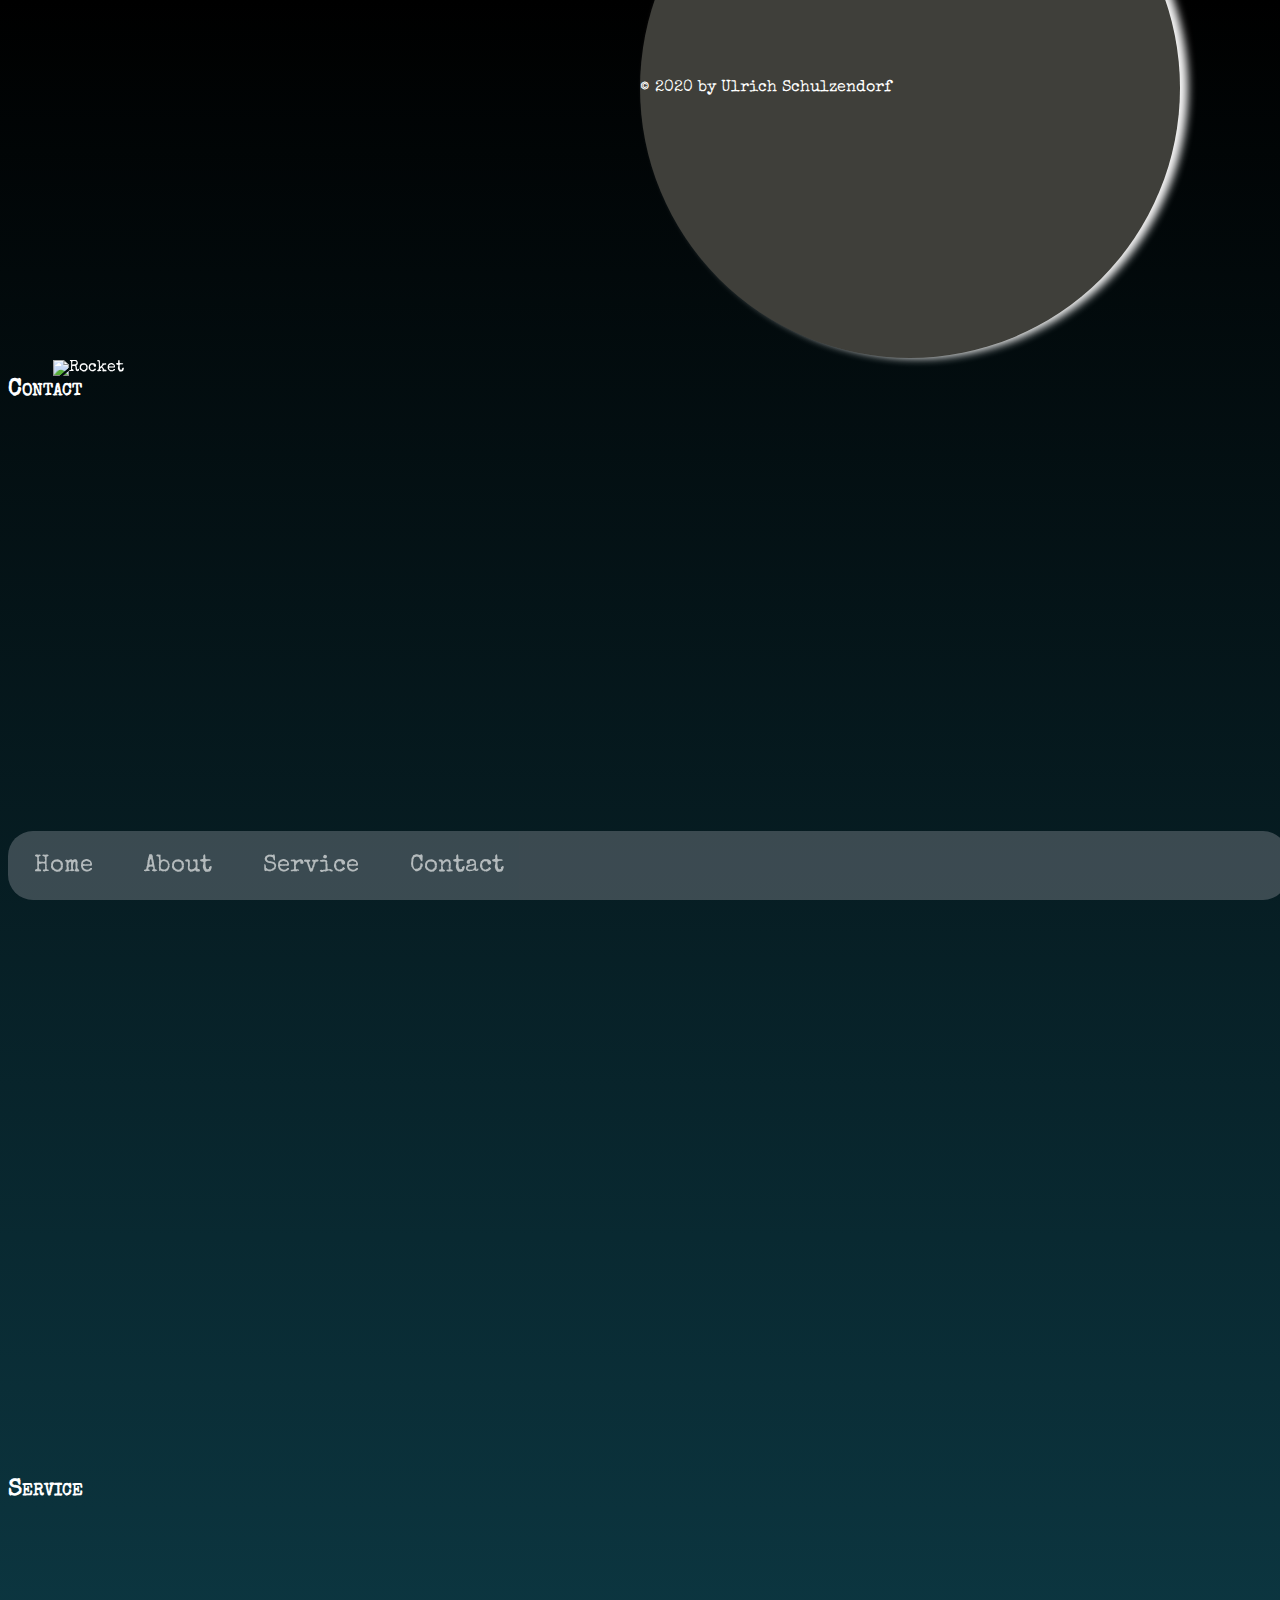
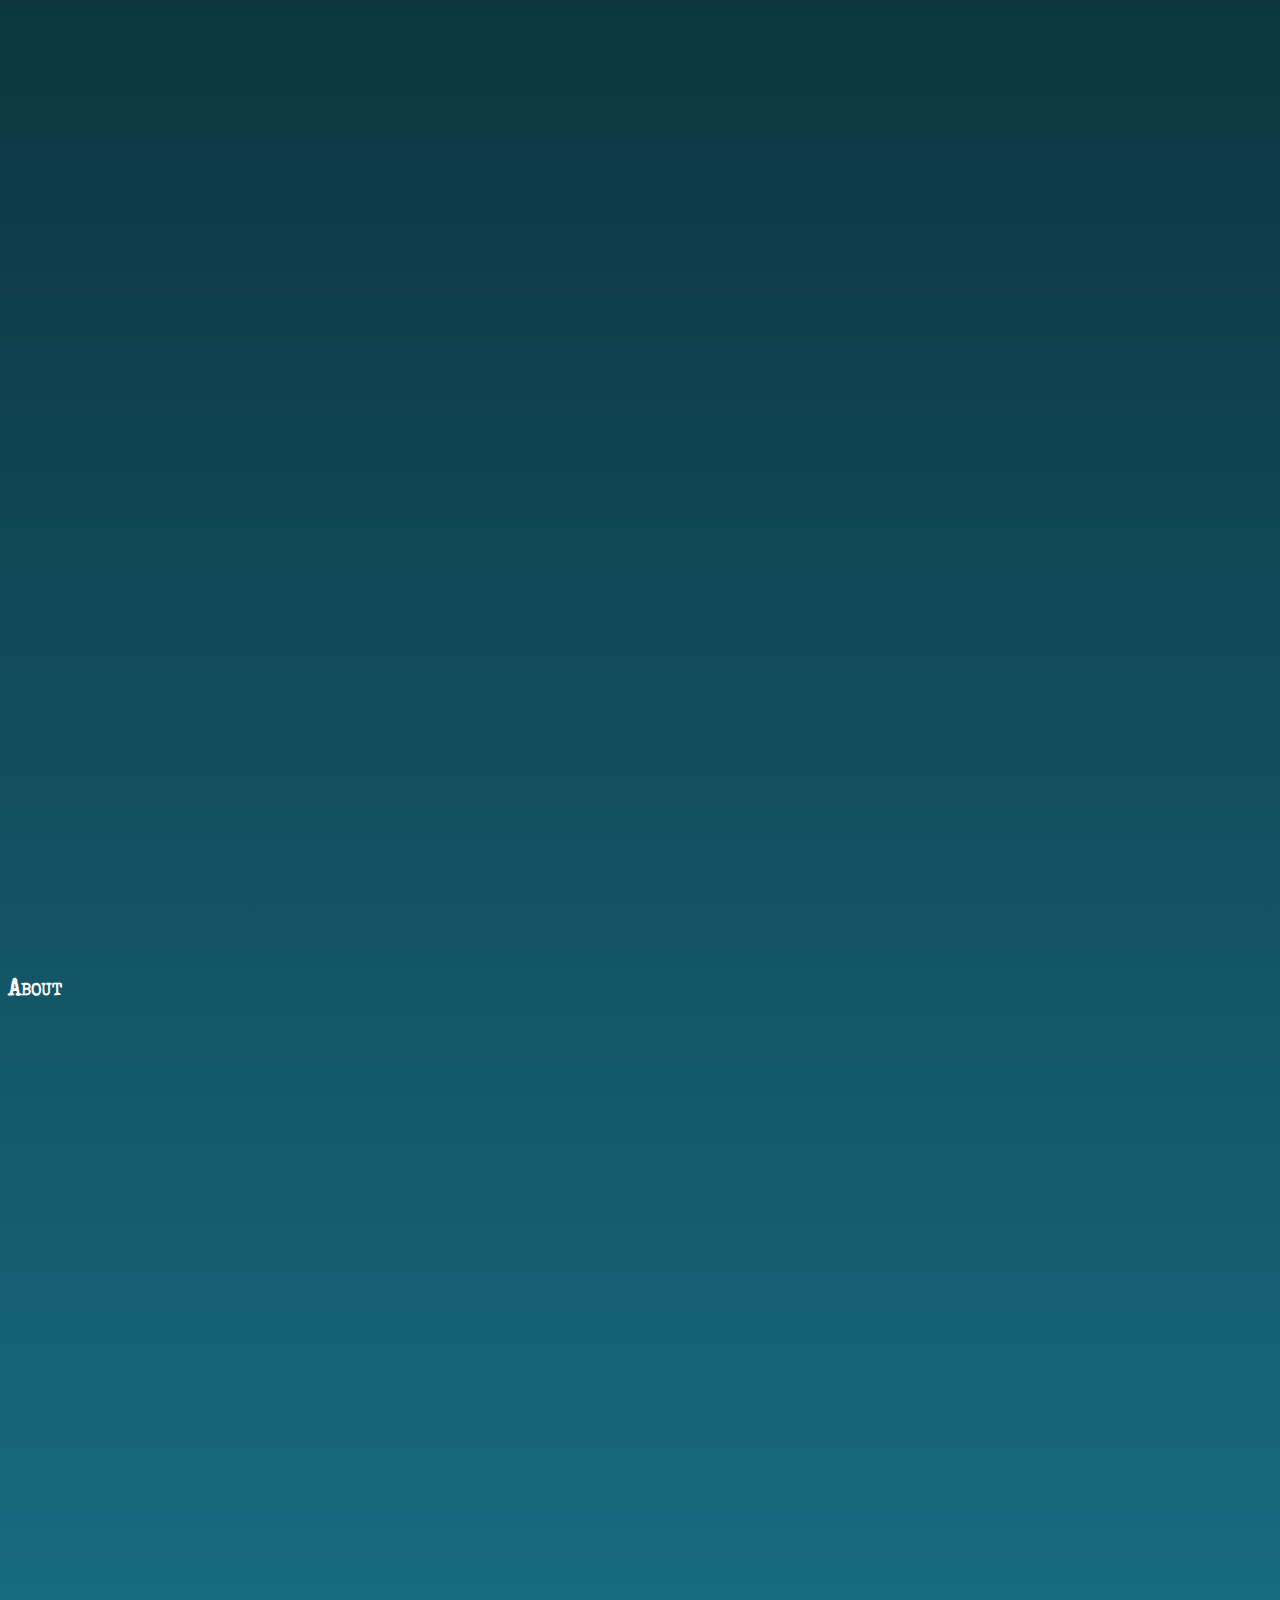
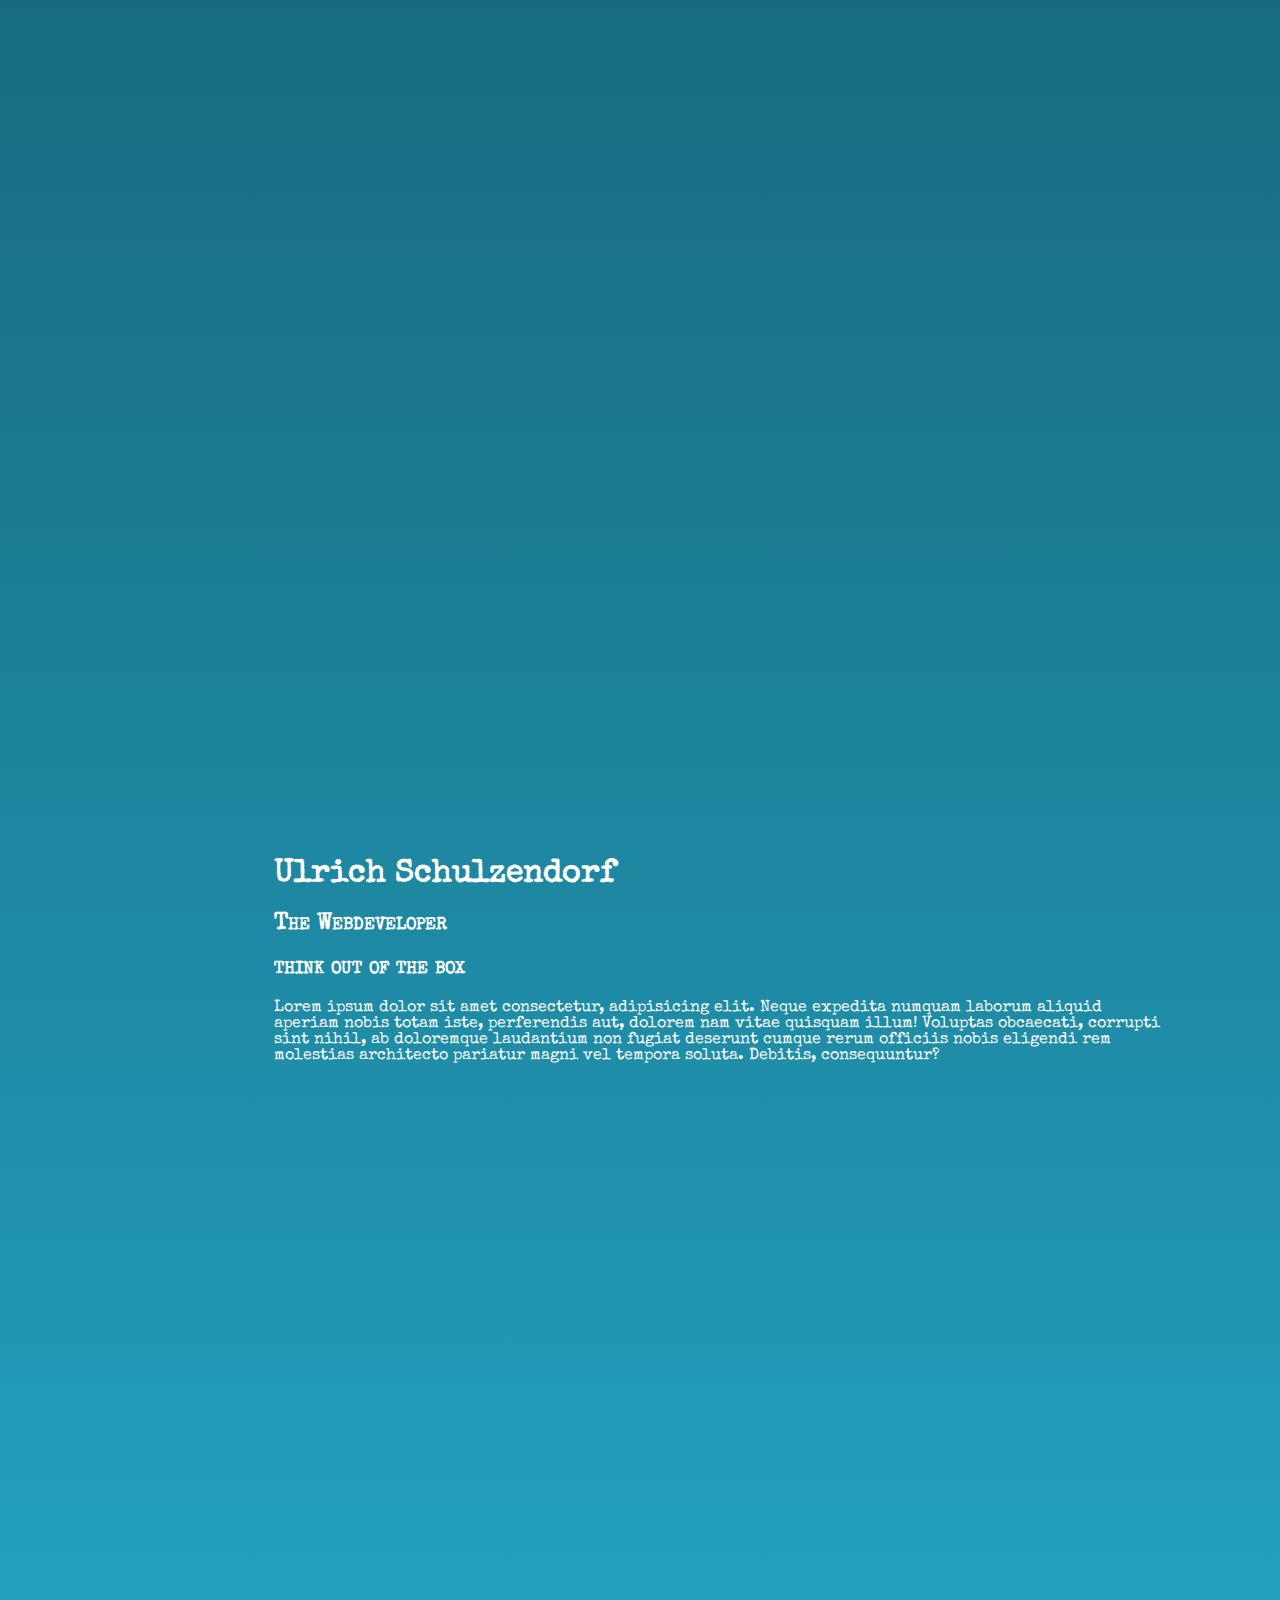
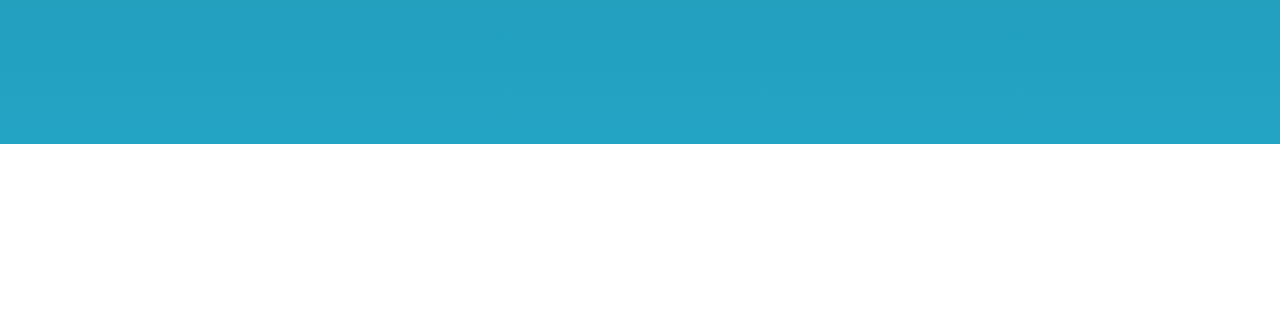
==== index2.html @ 7be7b290 "added content to home" ====
<!DOCTYPE html>
<html lang="en">

<head>
    <meta charset="UTF-8">
    <meta name="viewport" content="width=device-width, initial-scale=1.0">
    <meta name="author" content="Ulrich Schulzendorf">
    <meta name="description" content="A Web Developer's Portfolio">
    <link rel="stylesheet" href="css/style.css">
    <link rel="preconnect" href="https://fonts.gstatic.com">
    <link href="https://fonts.googleapis.com/css2?family=Special+Elite&display=swap" rel="stylesheet">
    <title>Schulzendorf's WebDev Portfolio</title>
</head>

<body>
    <div id=stars>
        <footer>
            <div>&copy; 2020 by Ulrich Schulzendorf</div>
        </footer>
    </div>
    <main>
        <section id="contact" class="contact">
            <h2>Contact</h2>
        </section>

        <section id="service" class="service">
            <h2>Service</h2>
        </section>

        <section id="about" class="about">
            <h2>About</h2>
        </section>

        <section id="home">
            <div class="home">
            <h1> Ulrich Schulzendorf</h1>
            <h2>The Webdeveloper</h2>
            <h2>think out of the box</h2>
            <p>Lorem ipsum dolor sit amet consectetur, adipisicing elit. Neque expedita numquam laborum aliquid
                aperiam nobis totam iste, perferendis aut, dolorem nam vitae quisquam illum! Voluptas obcaecati,
                corrupti sint nihil, ab doloremque laudantium non fugiat deserunt cumque rerum officiis nobis eligendi
                rem molestias architecto pariatur magni vel tempora soluta. Debitis, consequuntur?</p>
</div>
        </section>

        <div id="rocket">
            <img id="rocket-img" src="/ulrichschulzendorf.github.io/img/rocket.svg" alt="Rocket">
        </div>

        <nav>
            <ul class="navbar">
                <li><a href="#home">Home</a></li>
                <li><a href="#about">About</a></li>
                <li><a href="#service">Service</a></li>
                <li><a href="#contact">Contact</a></li>
            </ul>
        </nav>
    </main>

</body>

</html>
---- css/style.css ----
html {
  scroll-behavior: smooth;
}

body {
  background: linear-gradient(0deg, #24a4c4, black);

  font-family: "Special Elite", cursive;
  color: white;
}

/* Rocket */

#rocket {
  height: 60vh;
  bottom: 0;
  position: fixed;
  margin-left: 5vh;
  animation-duration: 3s;
  animation-name: slidein;
  animation-iteration-count: 1;
  /* animation-delay: 2s; */
}

@keyframes slidein {
  from {
    bottom: -100vh;
  }

  to {
    bottom: 0;
  }
}

#rocket-img {
  height: 50%;
  width: 50%;
  margin-left: auto;
  animation-name: turbo;
  animation-iteration-count: infinite;
  animation-duration: 2s;
  animation-direction: alternate;
}

@keyframes turbo {
  from {
    padding-left: 0vw;
  }

  to {
    margin-top: 1vh;
    padding-left: 1.5vw;
  }
}
/* Navigation */

nav {
  position: fixed;
  bottom: 0;
  width: 100%;
}

.navbar {
  list-style-type: none;
  margin: 0;
  padding: 0;
  overflow: hidden;
  background-color: #525e65;
  opacity: 0.7;

  font-size: 1.5rem;
  border-radius: 25px;
}

.navbar > li {
  float: left;
}

li a {
  display: flex;
  color: white;
  text-align: center;
  padding: 1.4rem 1.6rem;
  text-decoration: none;
}

li a:hover {
  color: #9bffd0;
  animation-duration: 1s;
  animation-name: navblink;
  animation-iteration-count: infinite;
}

@keyframes navblink {
  from {
  }

  50% {
    padding-top: 0%;
  }

  to {
  }
}

/* home */

.home {
  height: 100vh;
  margin-right: 0;
  margin-left: auto;
  width: 70vw;
  padding-top: 42vh;
  padding-right: 8vw;
  padding-left: 20vw;
}

h2 {
  font-variant: small-caps;
}

/* about */

.about {
  height: 120vh;
}

/* service */

.service {
  height: 120vh;
}

/* contact  */

.contact {
  height: 120vh;
  background-image: url(/ulrichschulzendorf.github.io/img/stars.png);
}

/* footer */

footer {
  height: 60vh;
  width: 60vh;
  margin-left: 50%;
  margin-top: -15%;
  overflow: hidden;
  background-color: rgb(63, 63, 58);
  text-align: center;
  color: white;
  border-radius: 50%;
  display: flex;
  align-items: center;
  text-decoration: none;
  box-shadow: 0.5rem 0rem 0.5rem whitesmoke;
}

#stars {
  background-image: url(/ulrichschulzendorf.github.io/img/stars.png);
}
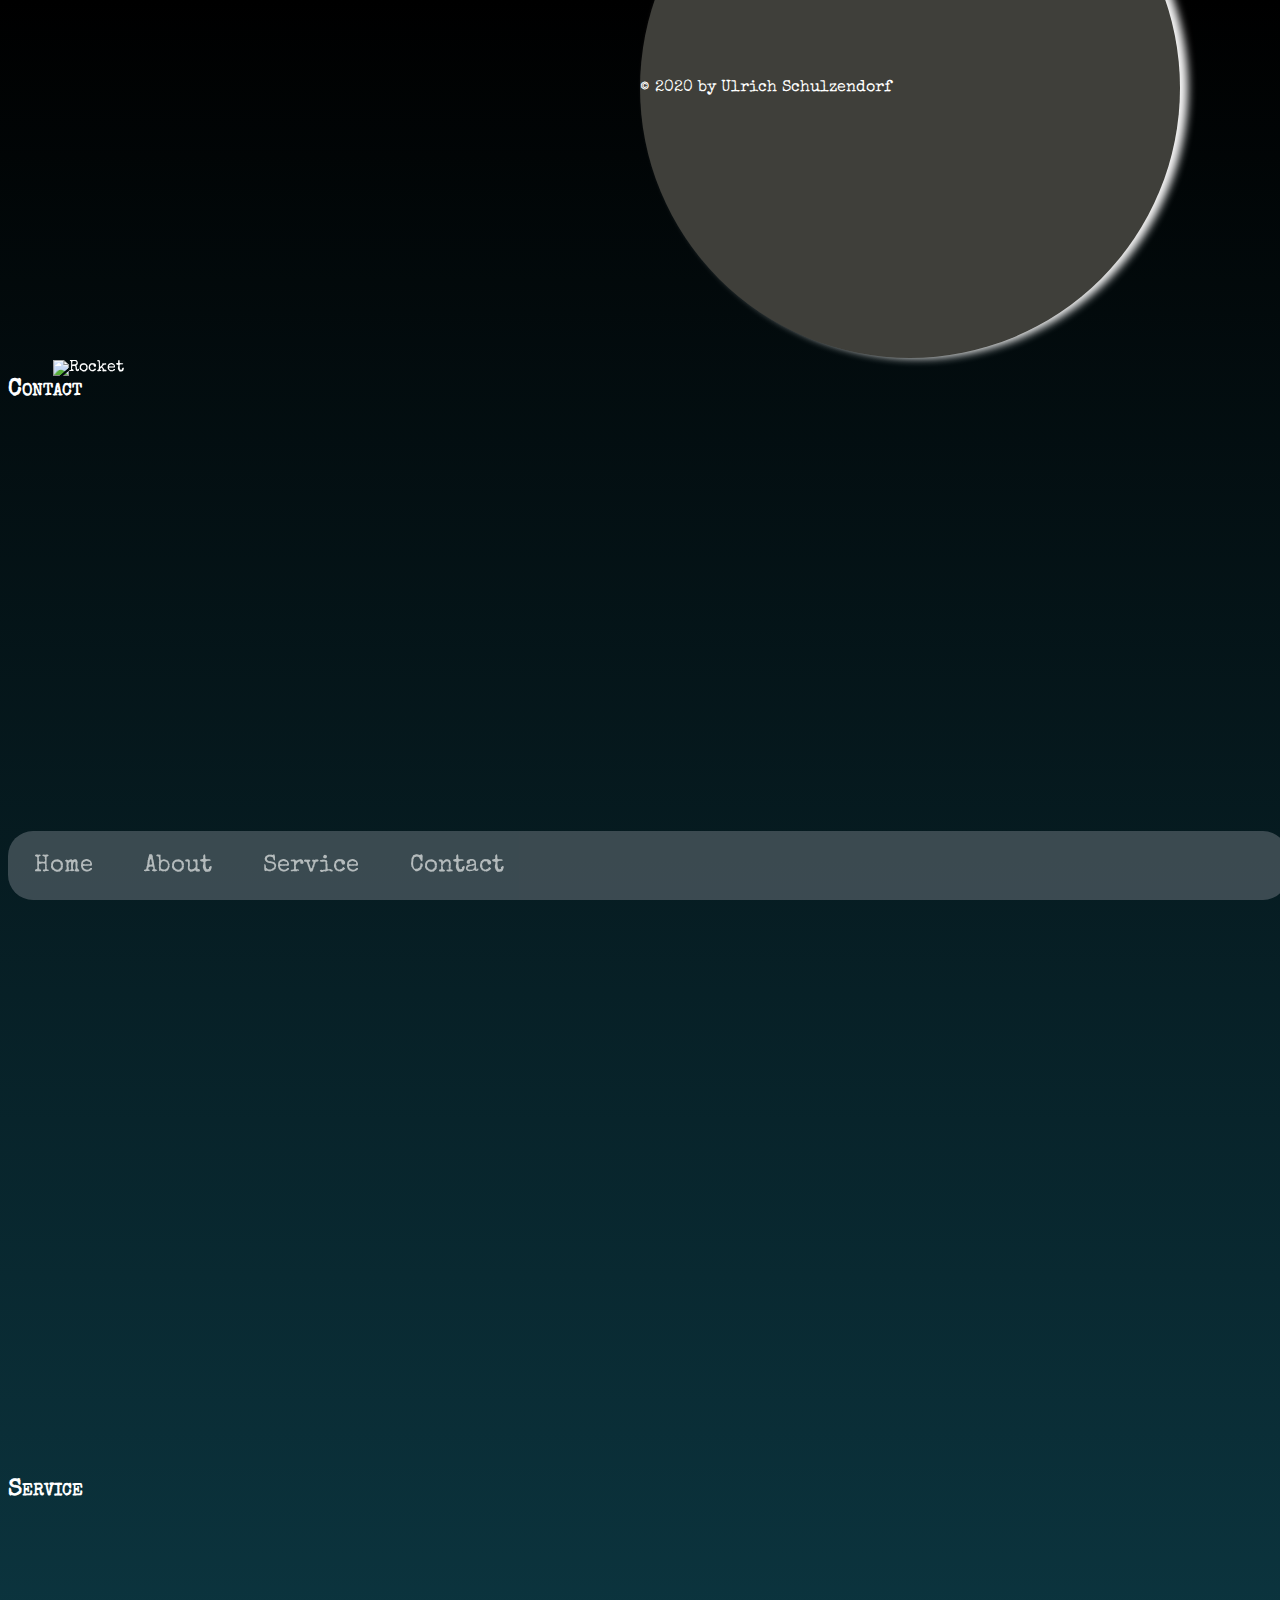
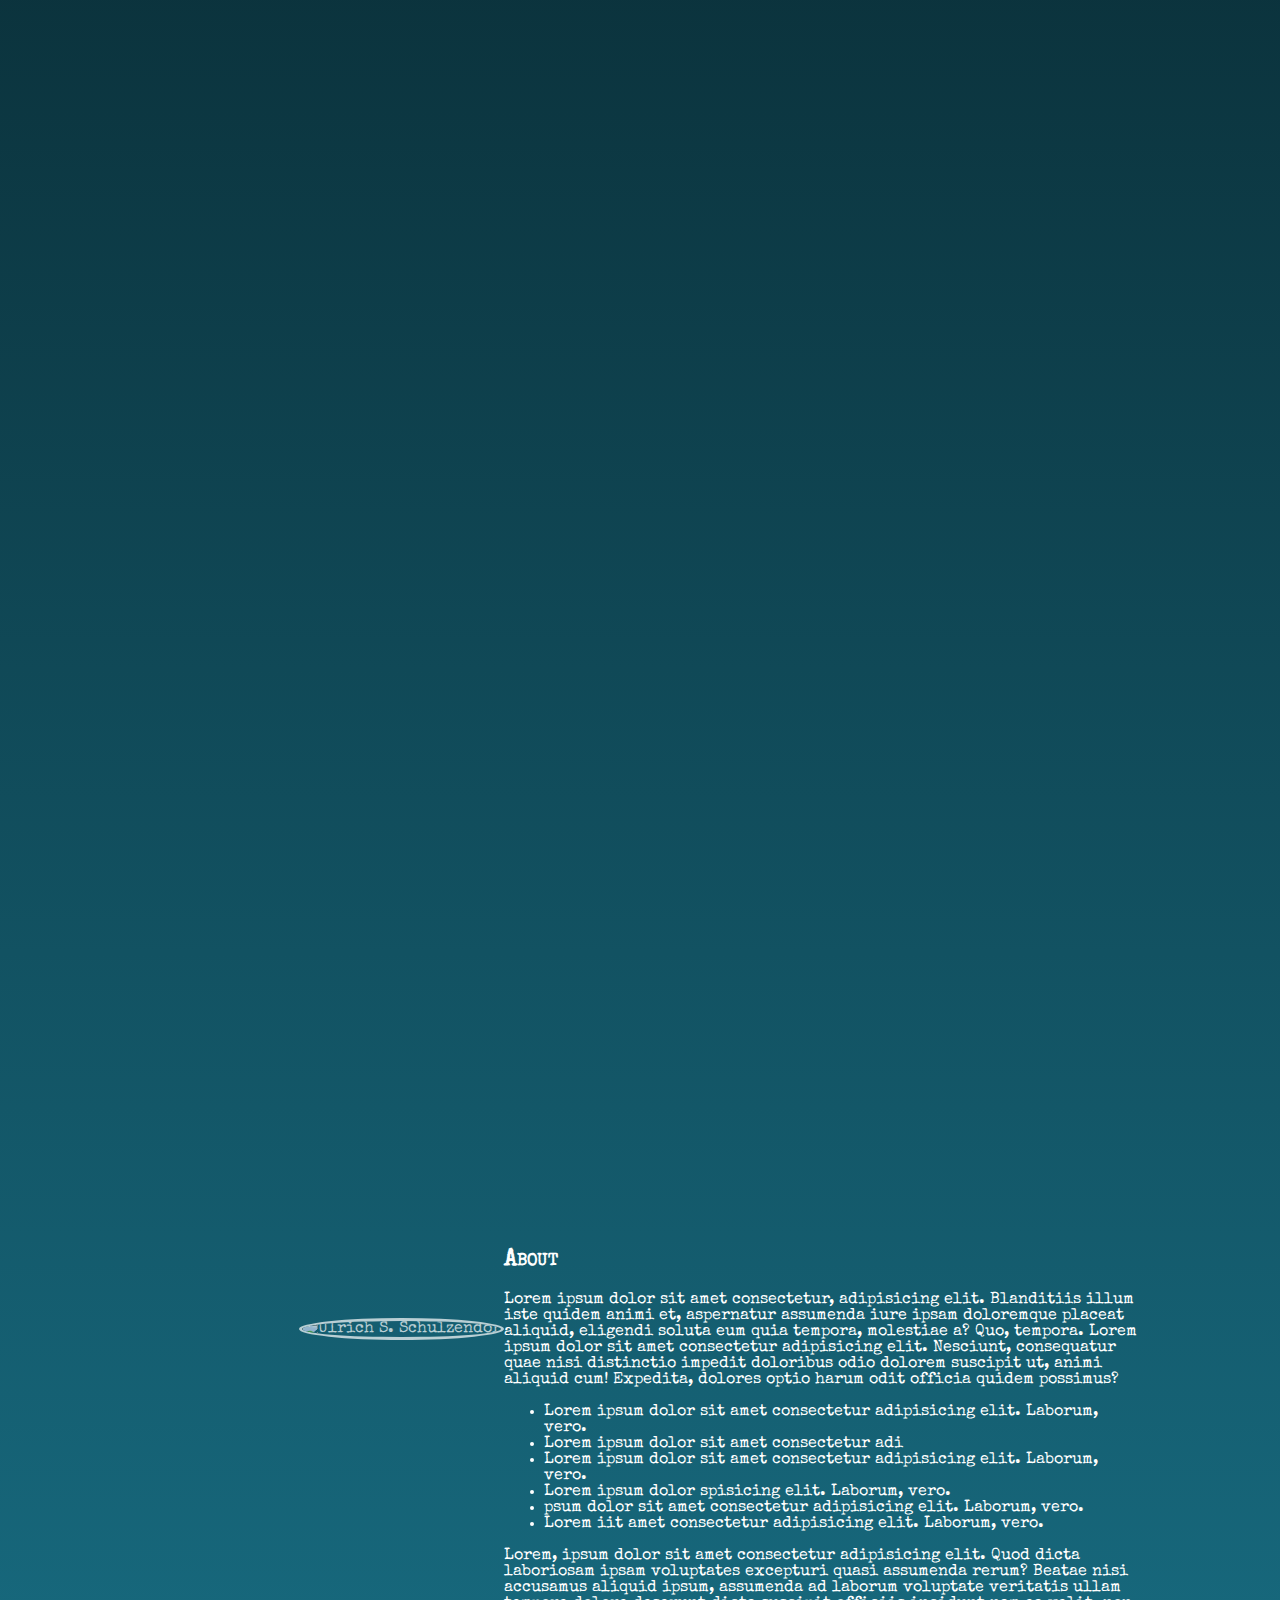
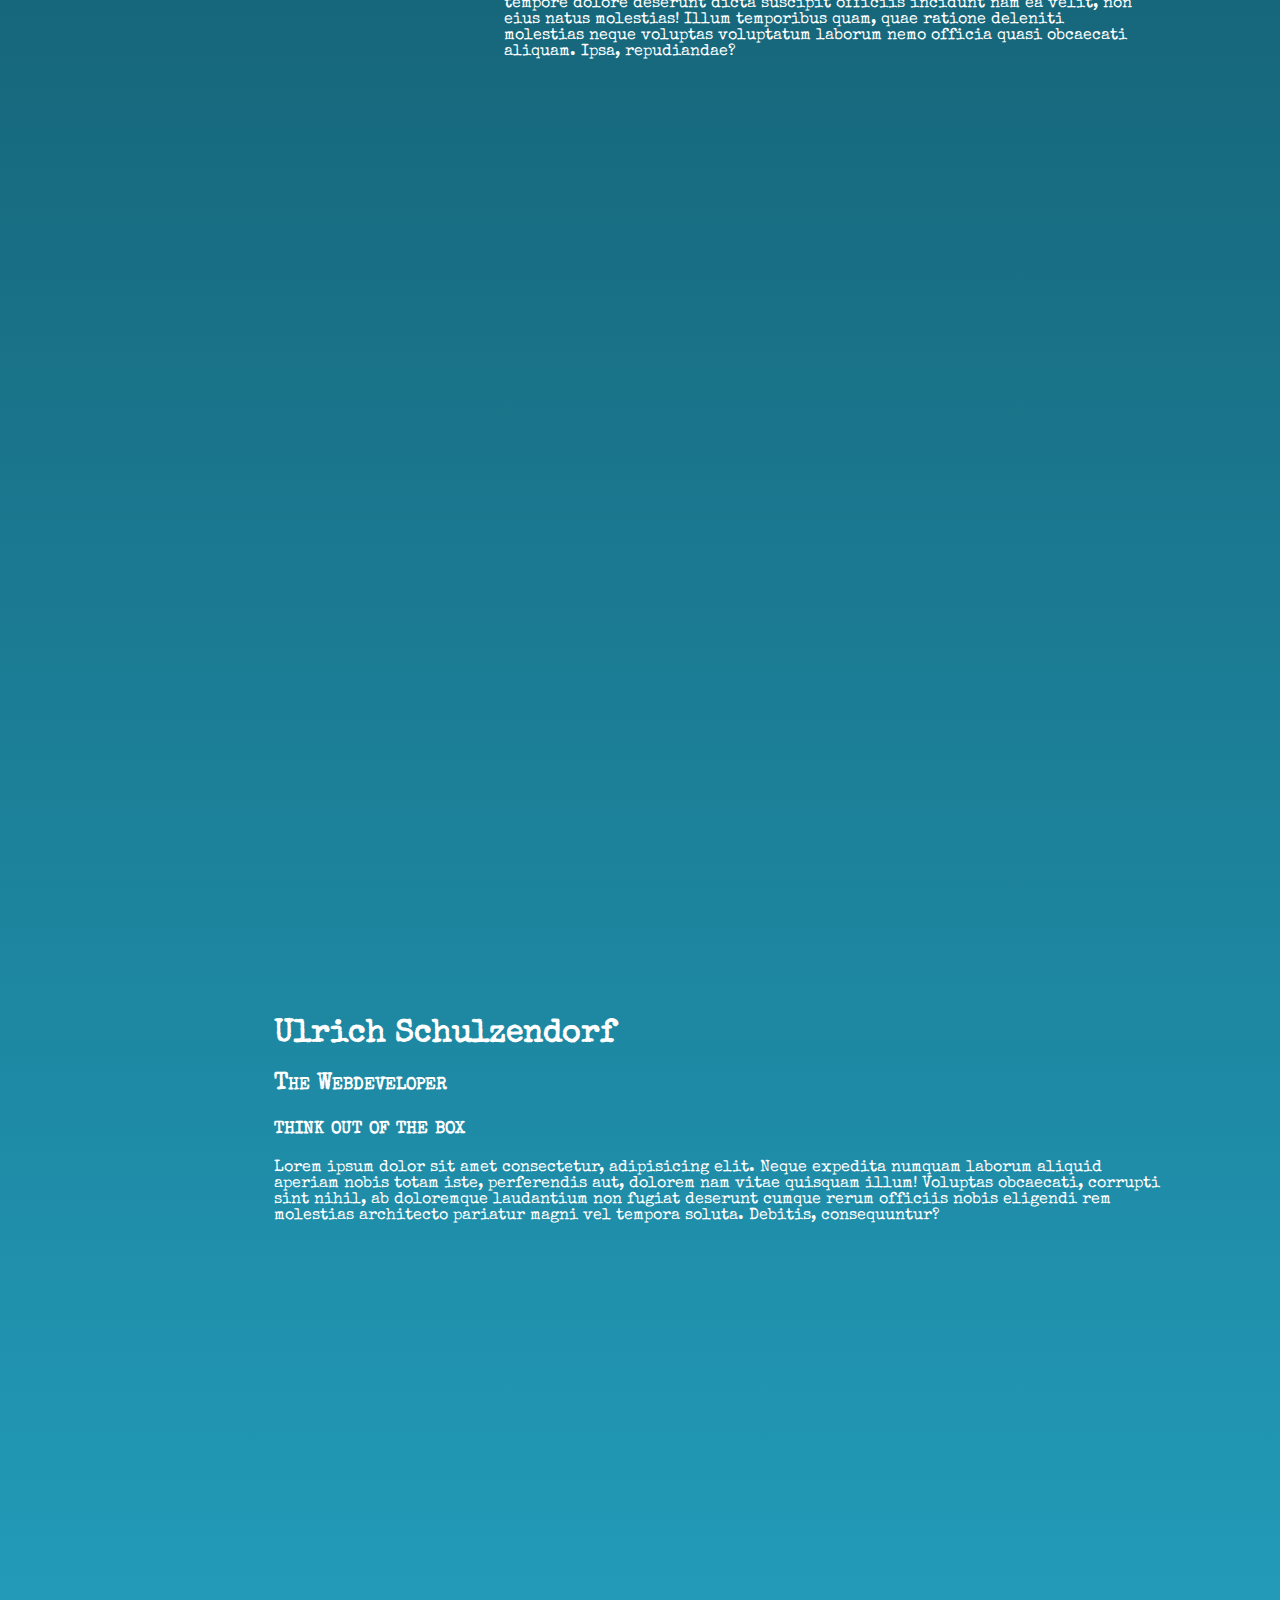
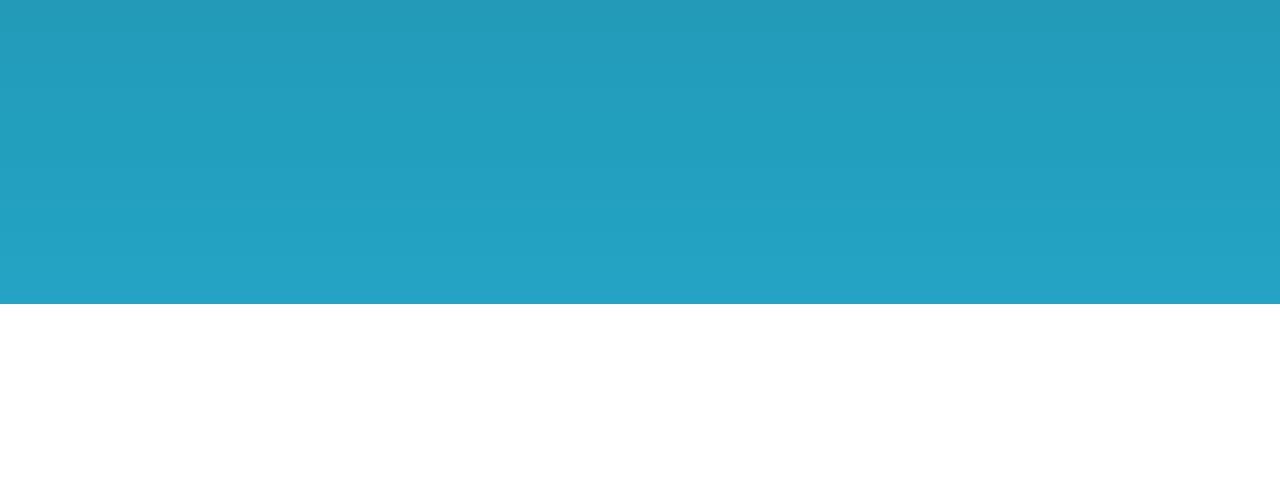
==== commit 61135b8c: "content to about" ====
--- a/index2.html
+++ b/index2.html
@@ -27,8 +27,34 @@
             <h2>Service</h2>
         </section>
 
-        <section id="about" class="about">
-            <h2>About</h2>
+        <section id="about">
+         
+         <div class="about">
+<div >
+<img src="/ulrichschulzendorf.github.io/img/eugi.png" alt="Ulrich S. Schulzendor" class="about-img">
+</div>
+
+<div class=about-content>
+<h2>About</h2>
+<p>Lorem ipsum dolor sit amet consectetur, adipisicing elit. Blanditiis illum iste quidem animi et, aspernatur assumenda iure ipsam doloremque placeat aliquid, eligendi soluta eum quia tempora, molestiae a? Quo, tempora. Lorem ipsum dolor sit amet consectetur adipisicing elit. Nesciunt, consequatur quae nisi distinctio impedit doloribus odio dolorem suscipit ut, animi aliquid cum! Expedita, dolores optio harum odit officia quidem possimus?</p>
+
+<ul>
+<li>Lorem ipsum dolor sit amet consectetur adipisicing elit. Laborum, vero.</li>
+<li>Lorem ipsum dolor sit amet consectetur adi</li>
+<li>Lorem ipsum dolor sit amet consectetur adipisicing elit. Laborum, vero.</li>
+<li>Lorem ipsum dolor spisicing elit. Laborum, vero.</li>
+<li>psum dolor sit amet consectetur adipisicing elit. Laborum, vero.</li>
+<li>Lorem iit amet consectetur adipisicing elit. Laborum, vero.</li>
+</ul>
+<p>Lorem, ipsum dolor sit amet consectetur adipisicing elit. Quod dicta laboriosam ipsam voluptates excepturi quasi assumenda rerum? Beatae nisi accusamus aliquid ipsum, assumenda ad laborum voluptate veritatis ullam tempore dolore deserunt dicta suscipit officiis incidunt nam ea velit, non eius natus molestias! Illum temporibus quam, quae ratione deleniti molestias neque voluptas voluptatum laborum nemo officia quasi obcaecati aliquam. Ipsa, repudiandae?</p>
+
+</div>
+
+         </div>
+           
+         
+
+
         </section>
 
         <section id="home">
--- a/css/style.css
+++ b/css/style.css
@@ -123,6 +123,32 @@
 
 .about {
   height: 120vh;
+  margin-right: 0;
+  margin-left: auto;
+  width: 70vw;
+  padding-top: 20vh;
+  padding-right: 8vw;
+  padding-left: 20vw;
+  display: flex;
+}
+
+.about-img {
+  width: 60%;
+  height: auto;
+  border-radius: 50%;
+  margin-top: 20vh;
+  margin-left: 2vw;
+  opacity: 0.7;
+  border: 3px solid white;
+}
+
+.about-img:hover {
+  opacity: 1;
+}
+
+.about-content {
+  width: 50vw;
+  padding-top: 10vh;
 }
 
 /* service */
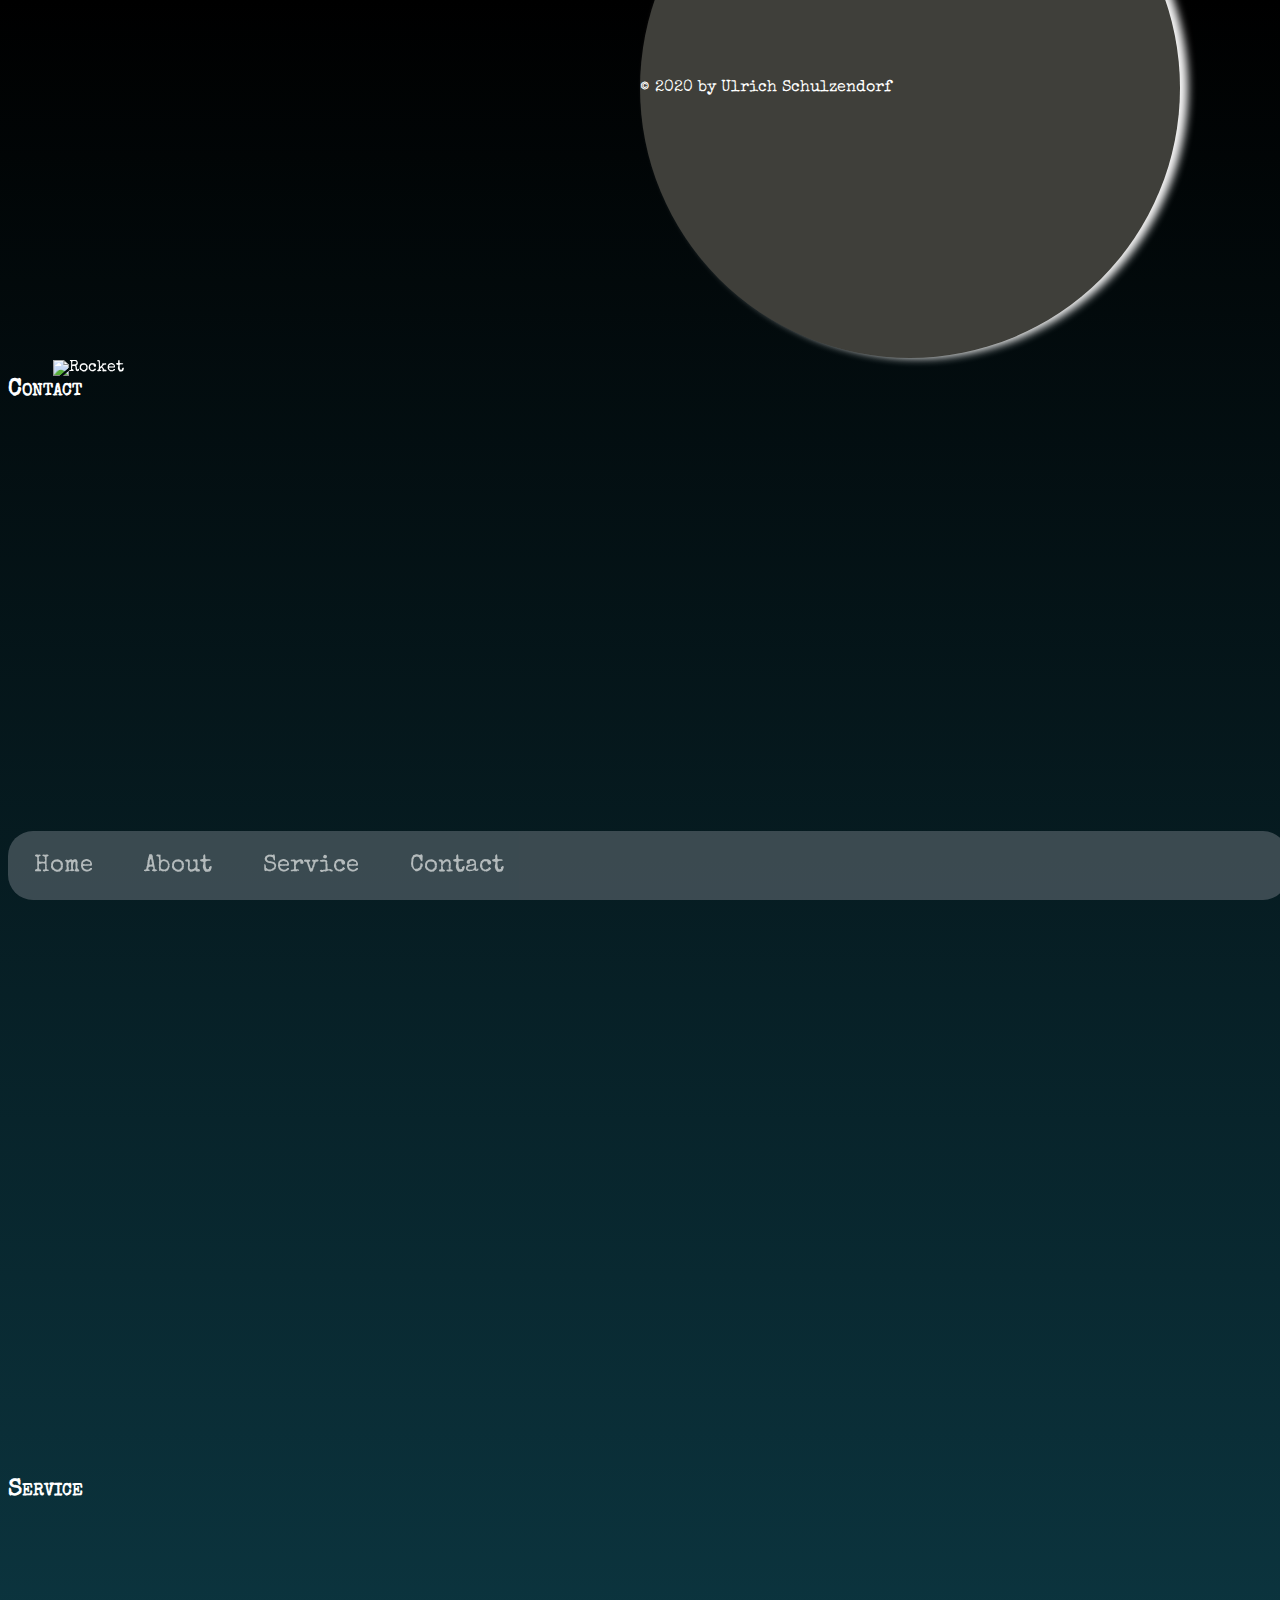
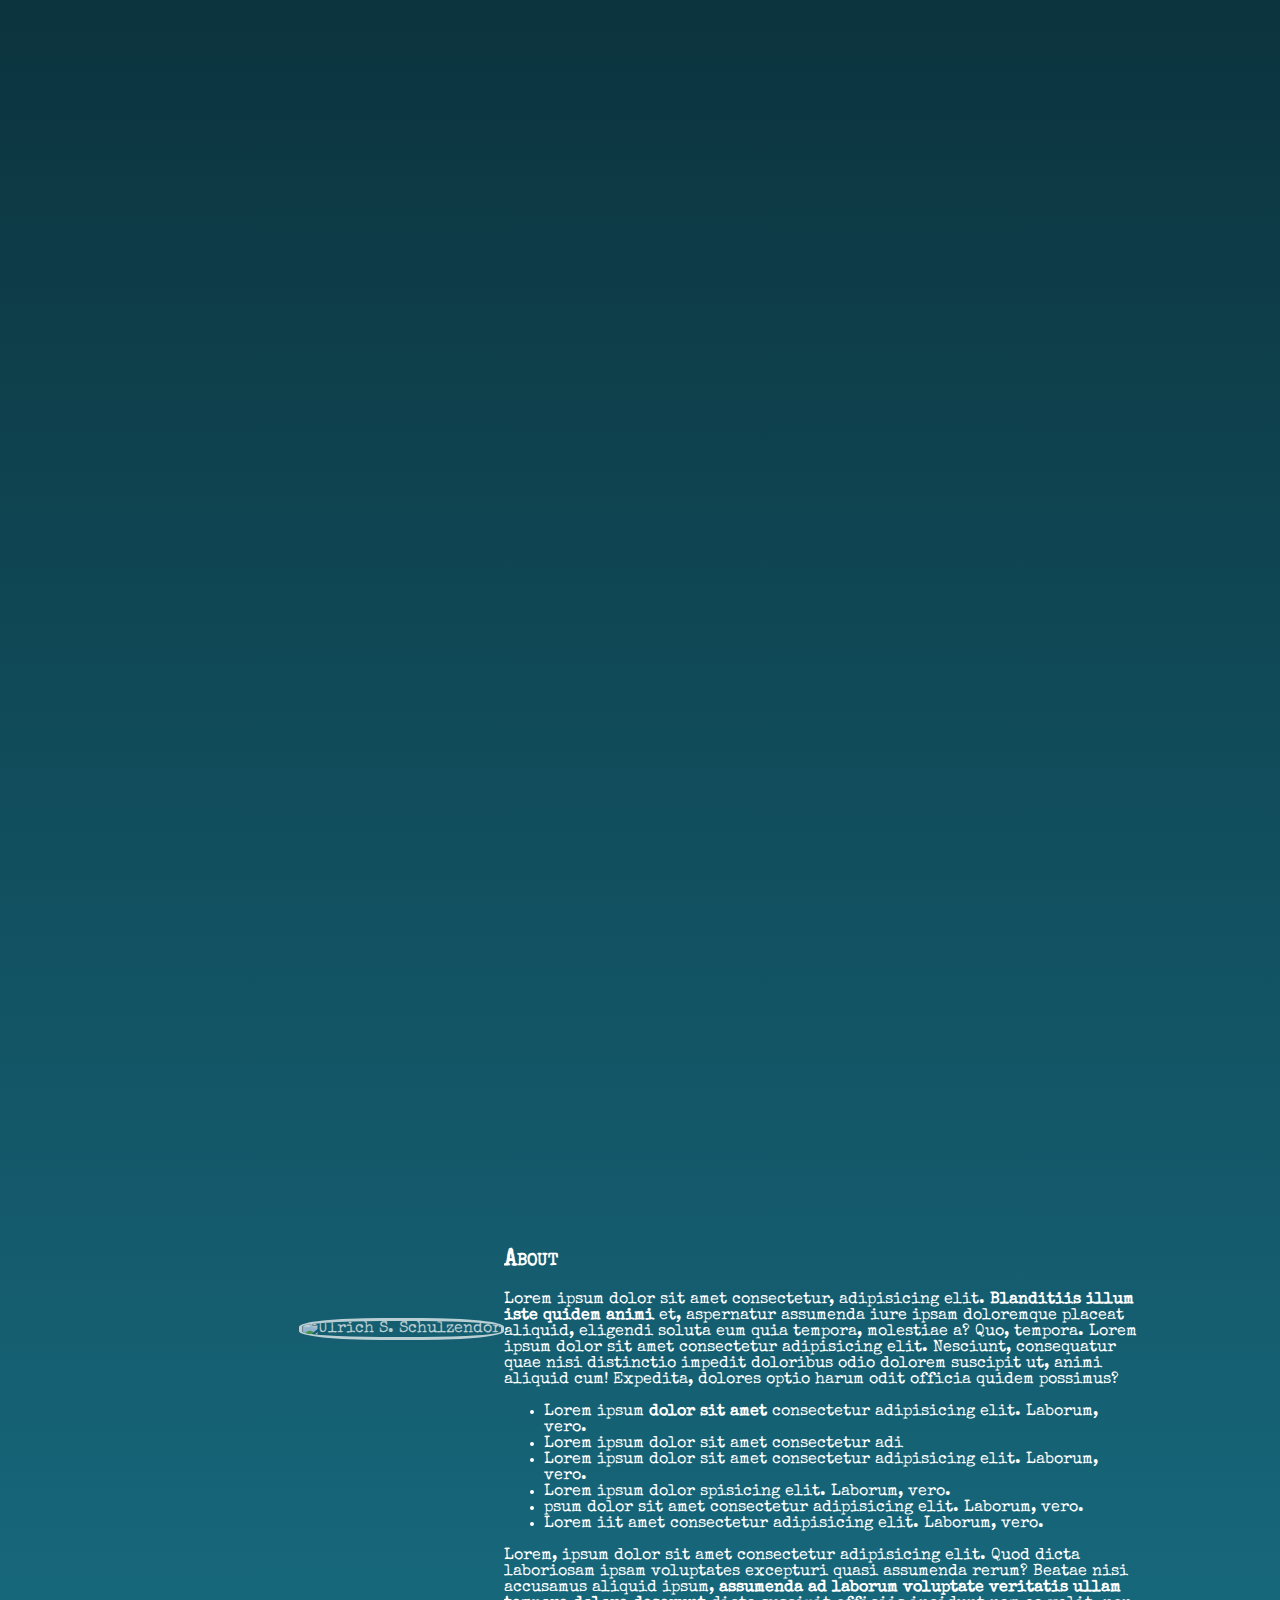
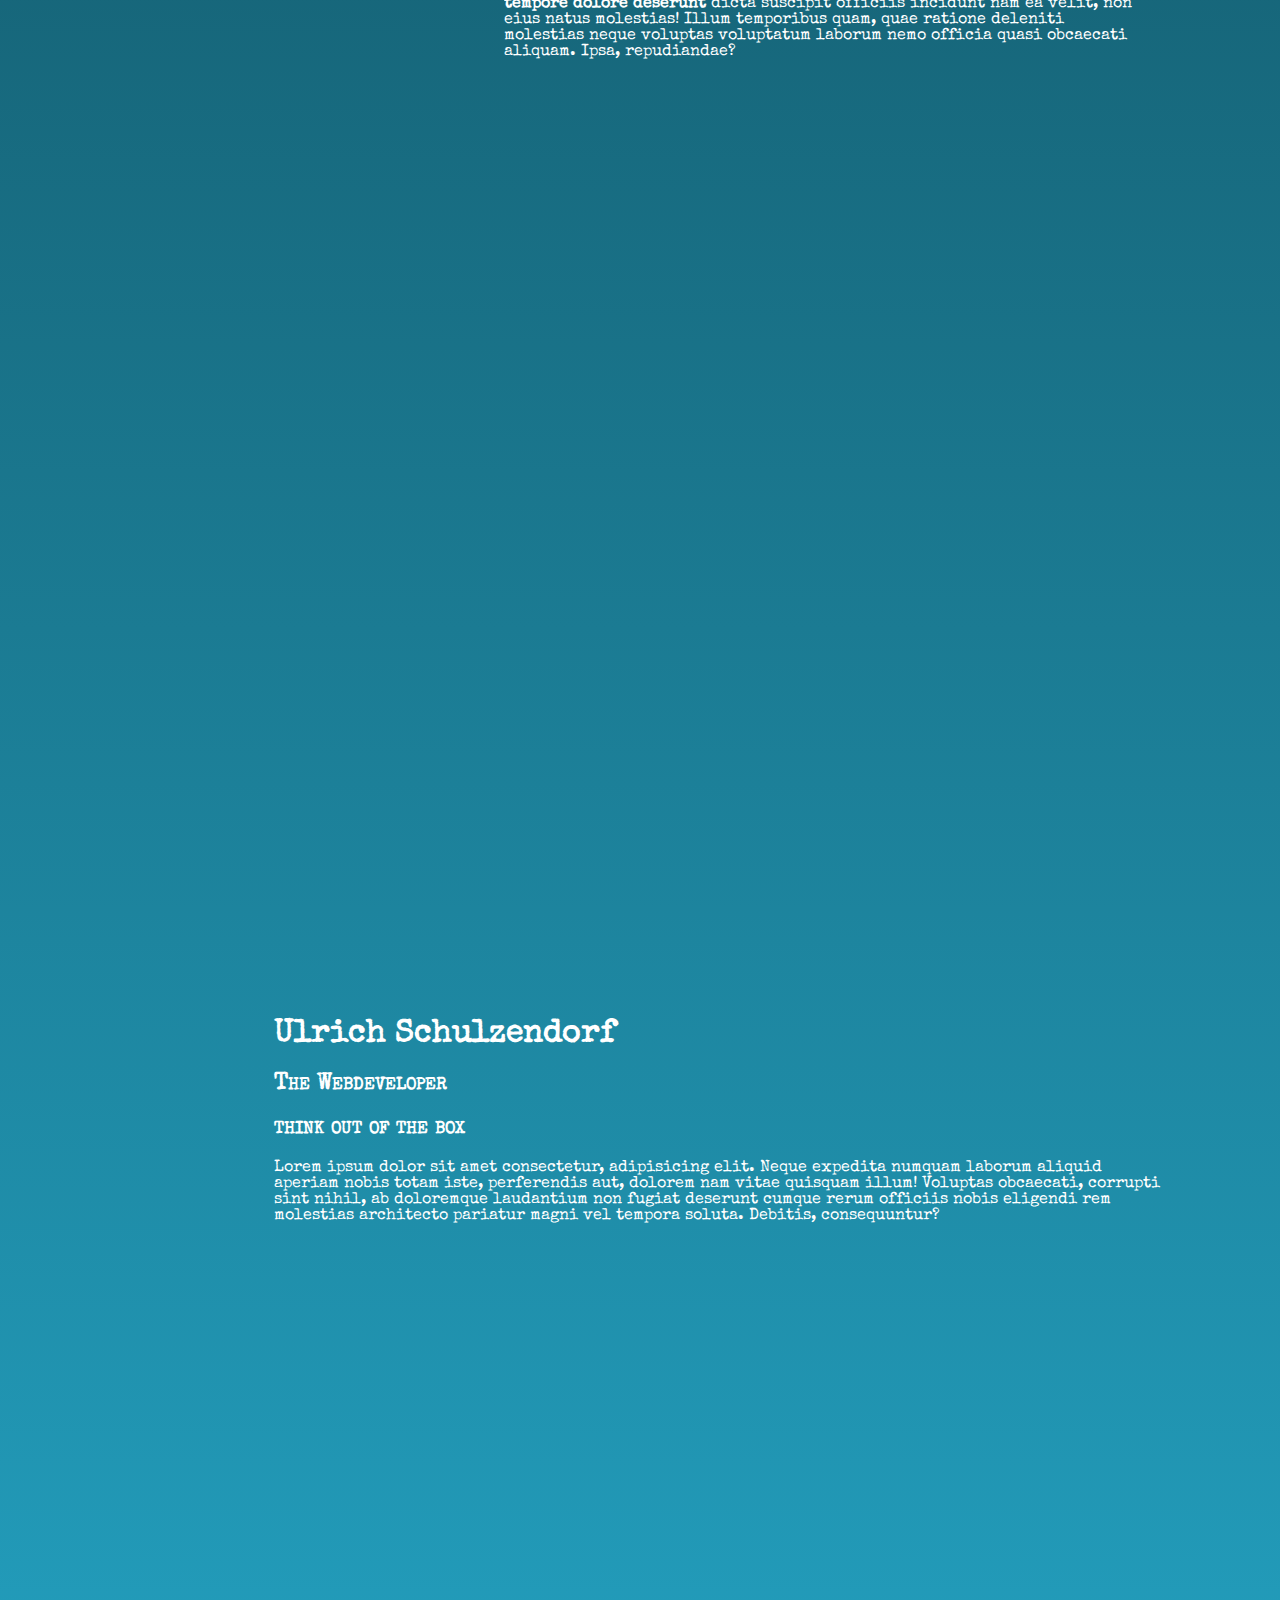
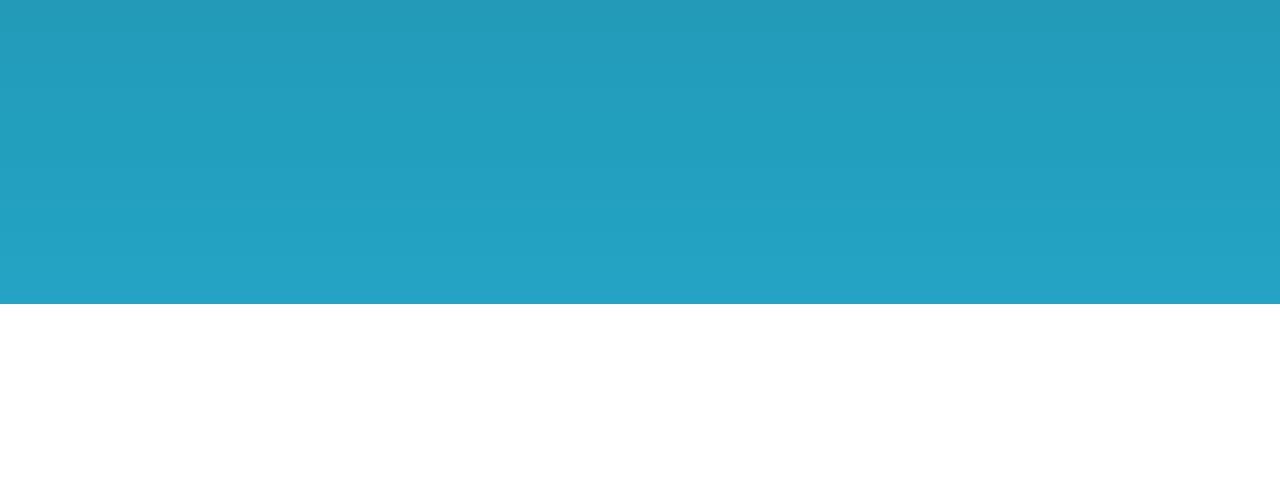
==== commit 5c9dd902: "added some strongs to about and changed the shape of the pic" ====
--- a/index2.html
+++ b/index2.html
@@ -36,17 +36,17 @@
 
 <div class=about-content>
 <h2>About</h2>
-<p>Lorem ipsum dolor sit amet consectetur, adipisicing elit. Blanditiis illum iste quidem animi et, aspernatur assumenda iure ipsam doloremque placeat aliquid, eligendi soluta eum quia tempora, molestiae a? Quo, tempora. Lorem ipsum dolor sit amet consectetur adipisicing elit. Nesciunt, consequatur quae nisi distinctio impedit doloribus odio dolorem suscipit ut, animi aliquid cum! Expedita, dolores optio harum odit officia quidem possimus?</p>
+<p>Lorem ipsum dolor sit amet consectetur, adipisicing elit. <strong>Blanditiis illum iste quidem animi</strong> et, aspernatur assumenda iure ipsam doloremque placeat aliquid, eligendi soluta eum quia tempora, molestiae a? Quo, tempora. Lorem ipsum dolor sit amet consectetur adipisicing elit. Nesciunt, consequatur quae nisi distinctio impedit doloribus odio dolorem suscipit ut, animi aliquid cum! Expedita, dolores optio harum odit officia quidem possimus?</p>
 
 <ul>
-<li>Lorem ipsum dolor sit amet consectetur adipisicing elit. Laborum, vero.</li>
+<li>Lorem ipsum <strong>dolor sit amet </strong>consectetur adipisicing elit. Laborum, vero.</li>
 <li>Lorem ipsum dolor sit amet consectetur adi</li>
 <li>Lorem ipsum dolor sit amet consectetur adipisicing elit. Laborum, vero.</li>
 <li>Lorem ipsum dolor spisicing elit. Laborum, vero.</li>
 <li>psum dolor sit amet consectetur adipisicing elit. Laborum, vero.</li>
 <li>Lorem iit amet consectetur adipisicing elit. Laborum, vero.</li>
 </ul>
-<p>Lorem, ipsum dolor sit amet consectetur adipisicing elit. Quod dicta laboriosam ipsam voluptates excepturi quasi assumenda rerum? Beatae nisi accusamus aliquid ipsum, assumenda ad laborum voluptate veritatis ullam tempore dolore deserunt dicta suscipit officiis incidunt nam ea velit, non eius natus molestias! Illum temporibus quam, quae ratione deleniti molestias neque voluptas voluptatum laborum nemo officia quasi obcaecati aliquam. Ipsa, repudiandae?</p>
+<p>Lorem, ipsum dolor sit amet consectetur adipisicing elit. Quod dicta laboriosam ipsam voluptates excepturi quasi assumenda rerum? Beatae nisi accusamus aliquid ipsum, <strong> assumenda ad laborum voluptate veritatis ullam tempore dolore deserunt</strong> dicta suscipit officiis incidunt nam ea velit, non eius natus molestias! Illum temporibus quam, quae ratione deleniti molestias neque voluptas voluptatum laborum nemo officia quasi obcaecati aliquam. Ipsa, repudiandae?</p>
 
 </div>
 
--- a/css/style.css
+++ b/css/style.css
@@ -135,7 +135,7 @@
 .about-img {
   width: 60%;
   height: auto;
-  border-radius: 50%;
+  border-radius: 40%;
   margin-top: 20vh;
   margin-left: 2vw;
   opacity: 0.7;
@@ -149,6 +149,7 @@
 .about-content {
   width: 50vw;
   padding-top: 10vh;
+  overflow: auto;
 }
 
 /* service */
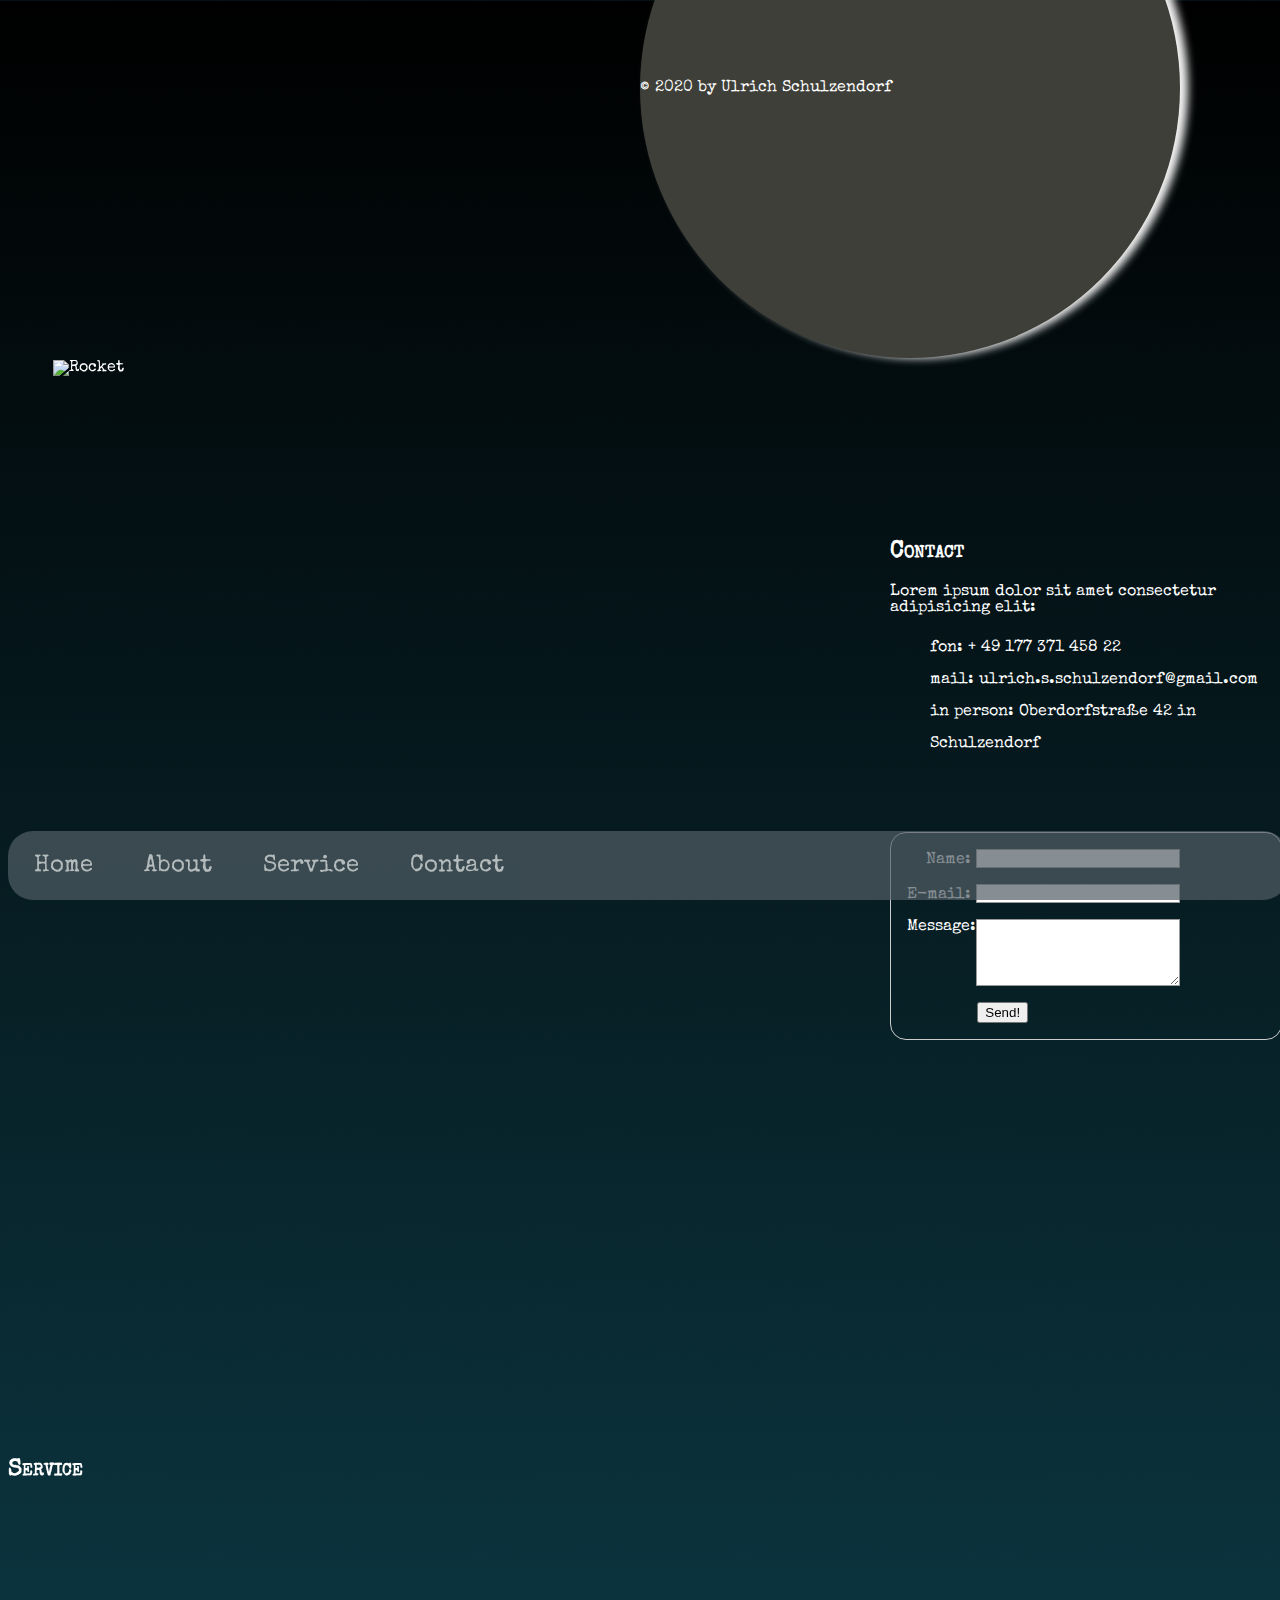
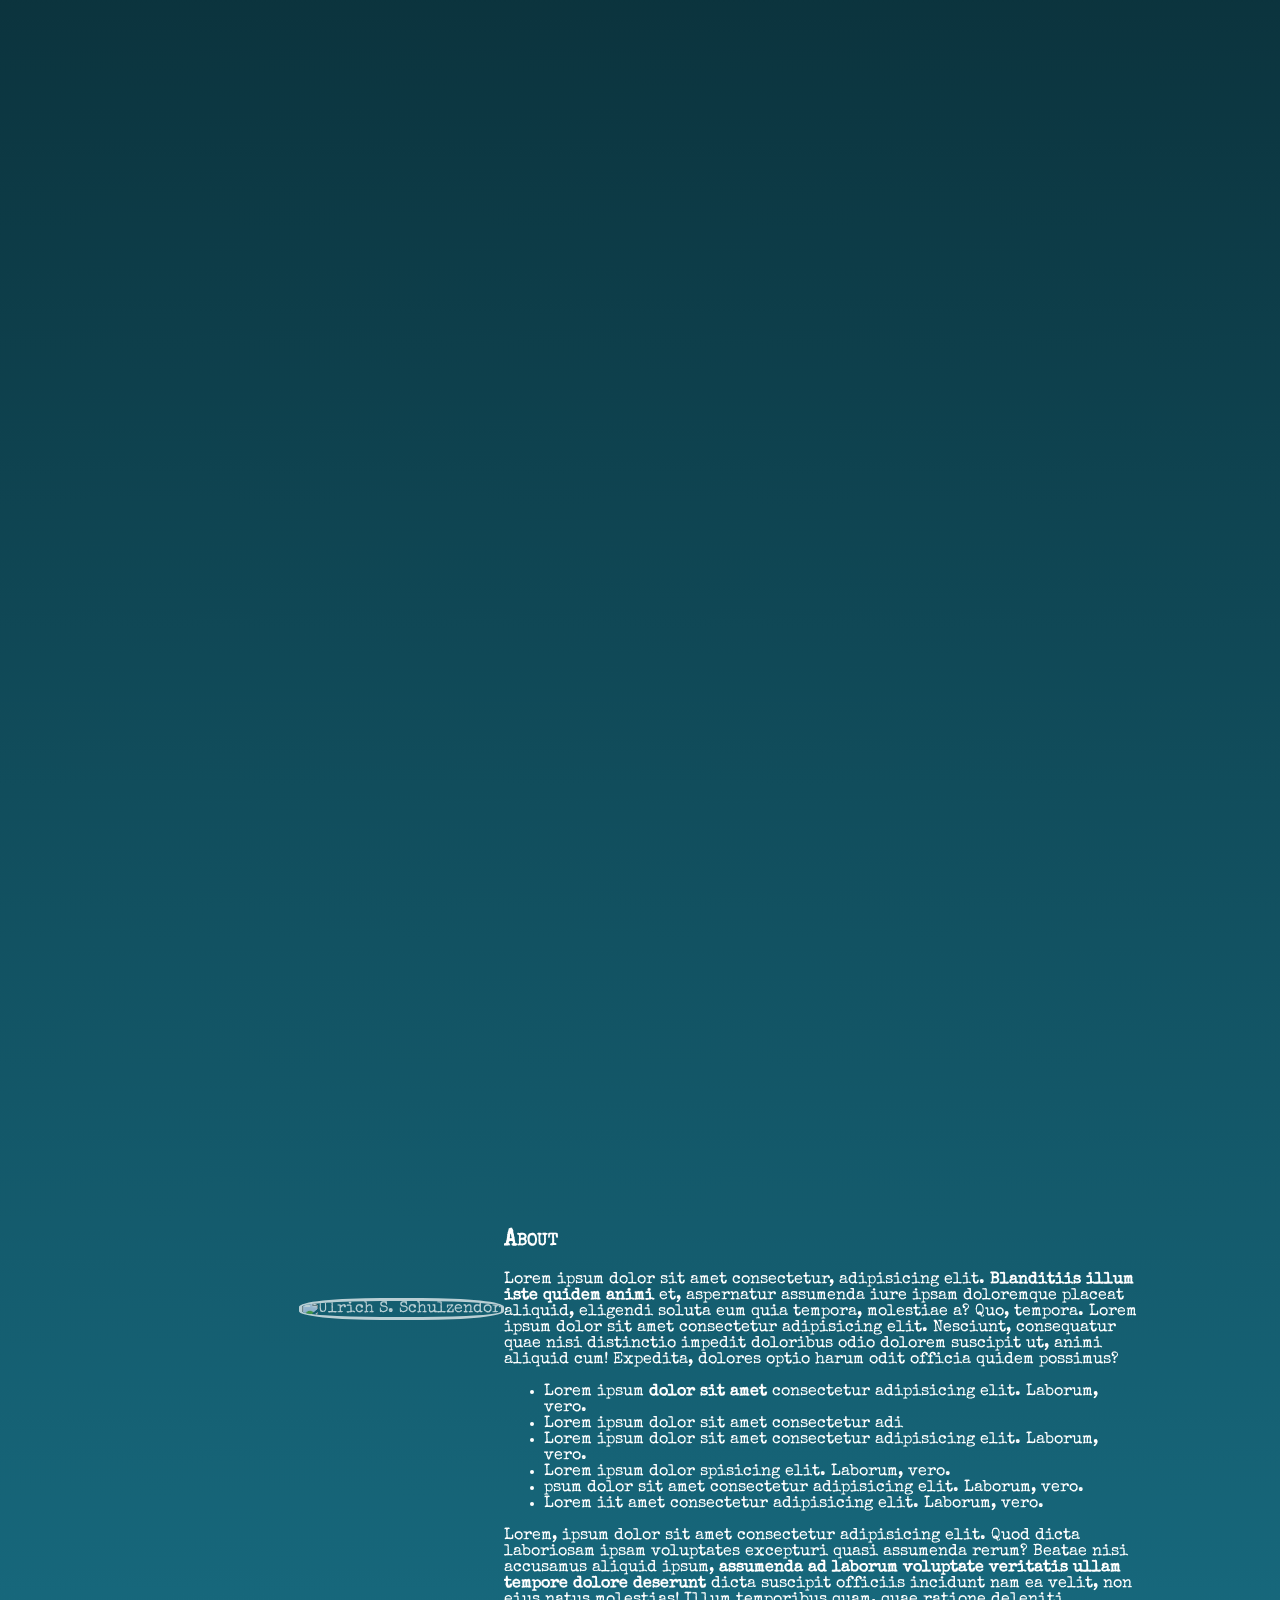
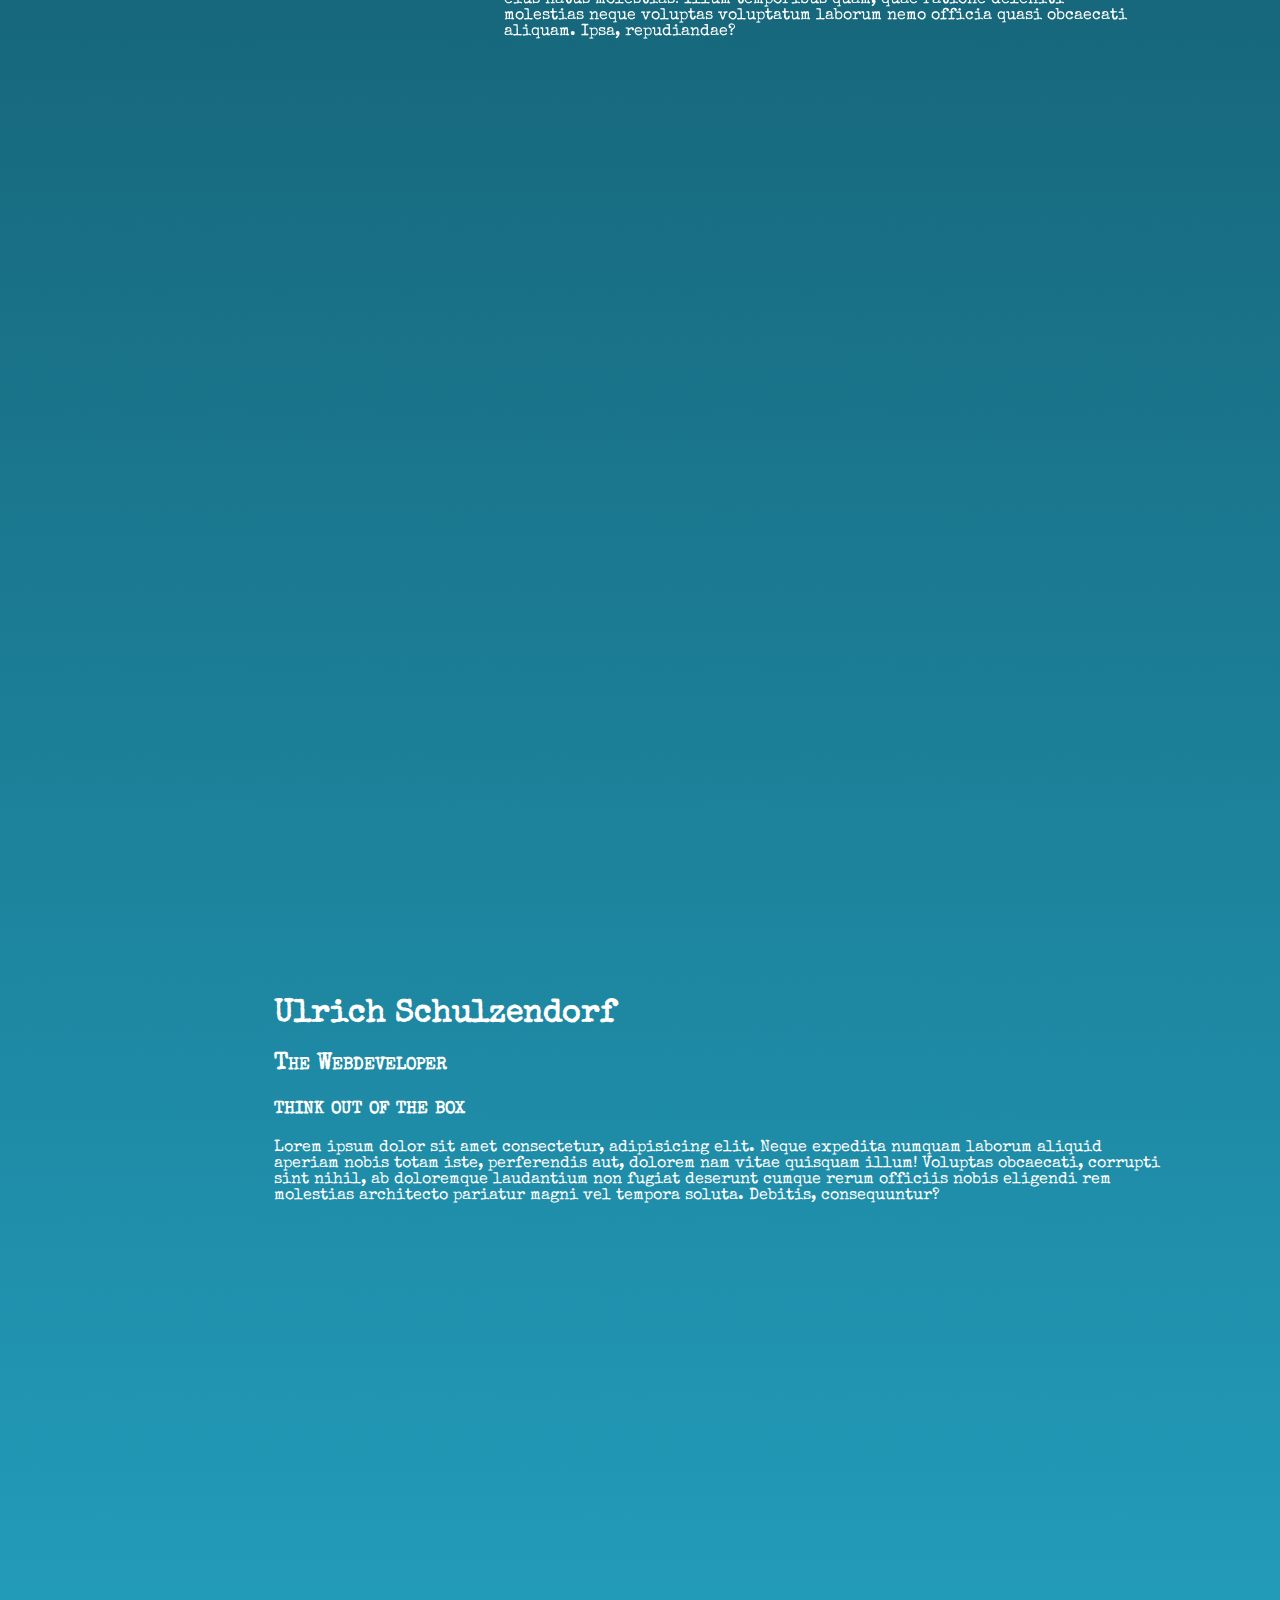
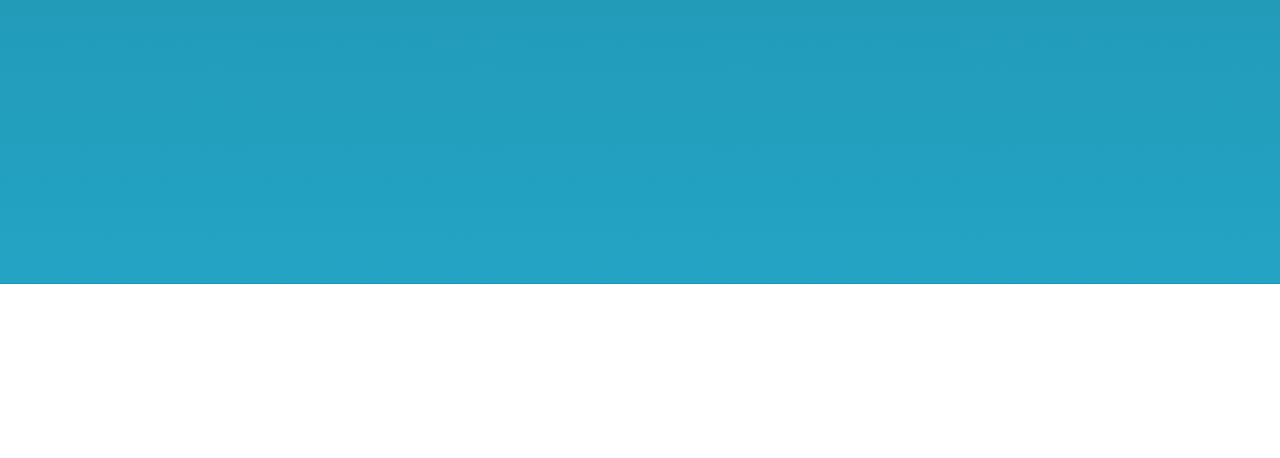
==== commit 458ae598: "contact content added" ====
--- a/index2.html
+++ b/index2.html
@@ -19,8 +19,54 @@
         </footer>
     </div>
     <main>
-        <section id="contact" class="contact">
-            <h2>Contact</h2>
+        <section id="contact">
+            <div class="contact">
+            
+            
+            
+                <div class="map"><iframe
+                    src="https://www.google.com/maps/embed?pb=!1m18!1m12!1m3!1d38986.3329080933!2d13.552327060443478!3d52.35870897458301!2m3!1f0!2f0!3f0!3m2!1i1024!2i768!4f13.1!3m3!1m2!1s0x47a838aff360391d%3A0x42120465b5e21b0!2sSchulzendorf!5e0!3m2!1sde!2sde!4v1606310371737!5m2!1sde!2sde"
+                    width="600" height="450" frameborder="0" style="border:0;" allowfullscreen="" aria-hidden="false"
+                    tabindex="0"></iframe></div>
+            <div class=form>
+
+        
+                <h2>Contact</h2>
+<DIV class="adress">
+    Lorem ipsum dolor sit amet consectetur adipisicing elit: 
+<ul>
+    <li>fon: + 49 177 371 458 22</li>
+    <li>mail: ulrich.s.schulzendorf@gmail.com</li>
+   <li>in person: Oberdorfstra&szlige 42 in Schulzendorf</li>
+</ul>
+
+
+
+</DIV>
+
+<form action="/contact-form" method="post">
+<ul>
+    <li>
+        <label for="name">Name:</label>
+        <input type="text" id="name" name="user_name">
+    </li>
+    <li>
+        <label for="mail">E-mail:</label>
+        <input type="email" id="mail" name="user_email">
+    </li>
+    <li>
+        <label for="msg">Message:</label>
+        <textarea id="msg" name="user_message"></textarea>
+    </li>
+    <li class="button">
+        <button type="submit">Send!</button>
+    </li>
+</ul>
+</form>
+               
+                </div>
+</div>
+            </div>
         </section>
 
         <section id="service" class="service">
--- a/css/style.css
+++ b/css/style.css
@@ -160,9 +160,79 @@
 
 /* contact  */
 
+#contact {
+  height: 120vh;
+}
+
 .contact {
-  height: 120vh;
   background-image: url(/ulrichschulzendorf.github.io/img/stars.png);
+  /* background-color: azure; */
+  height: 120vh;
+  display: flex;
+}
+
+.map {
+  margin-top: 20vh;
+  margin-left: 20vw;
+}
+
+.adress > ul {
+  list-style: none;
+  line-height: 2rem;
+}
+
+.form {
+  margin-top: 18vh;
+  margin-left: 2vw;
+}
+
+form {
+  margin: 8vh auto;
+  width: 28vw;
+  padding: 1em;
+  border: 1px solid #ccc;
+  border-radius: 1em;
+}
+
+form > ul {
+  list-style: none;
+  padding: 0;
+  margin: 0;
+}
+
+form li + li {
+  margin-top: 1em;
+}
+
+label {
+  display: inline-block;
+  width: 5vw;
+  text-align: right;
+}
+
+input,
+textarea {
+  width: 16vw;
+  box-sizing: border-box;
+  border: 1px solid #999;
+}
+
+input:focus,
+textarea:focus {
+  border-color: #000;
+}
+
+textarea {
+  vertical-align: top;
+  height: 5em;
+}
+
+.button {
+  padding-left: 5vw;
+}
+
+button {
+  margin-left: 0.5em;
 }
 
 /* footer */
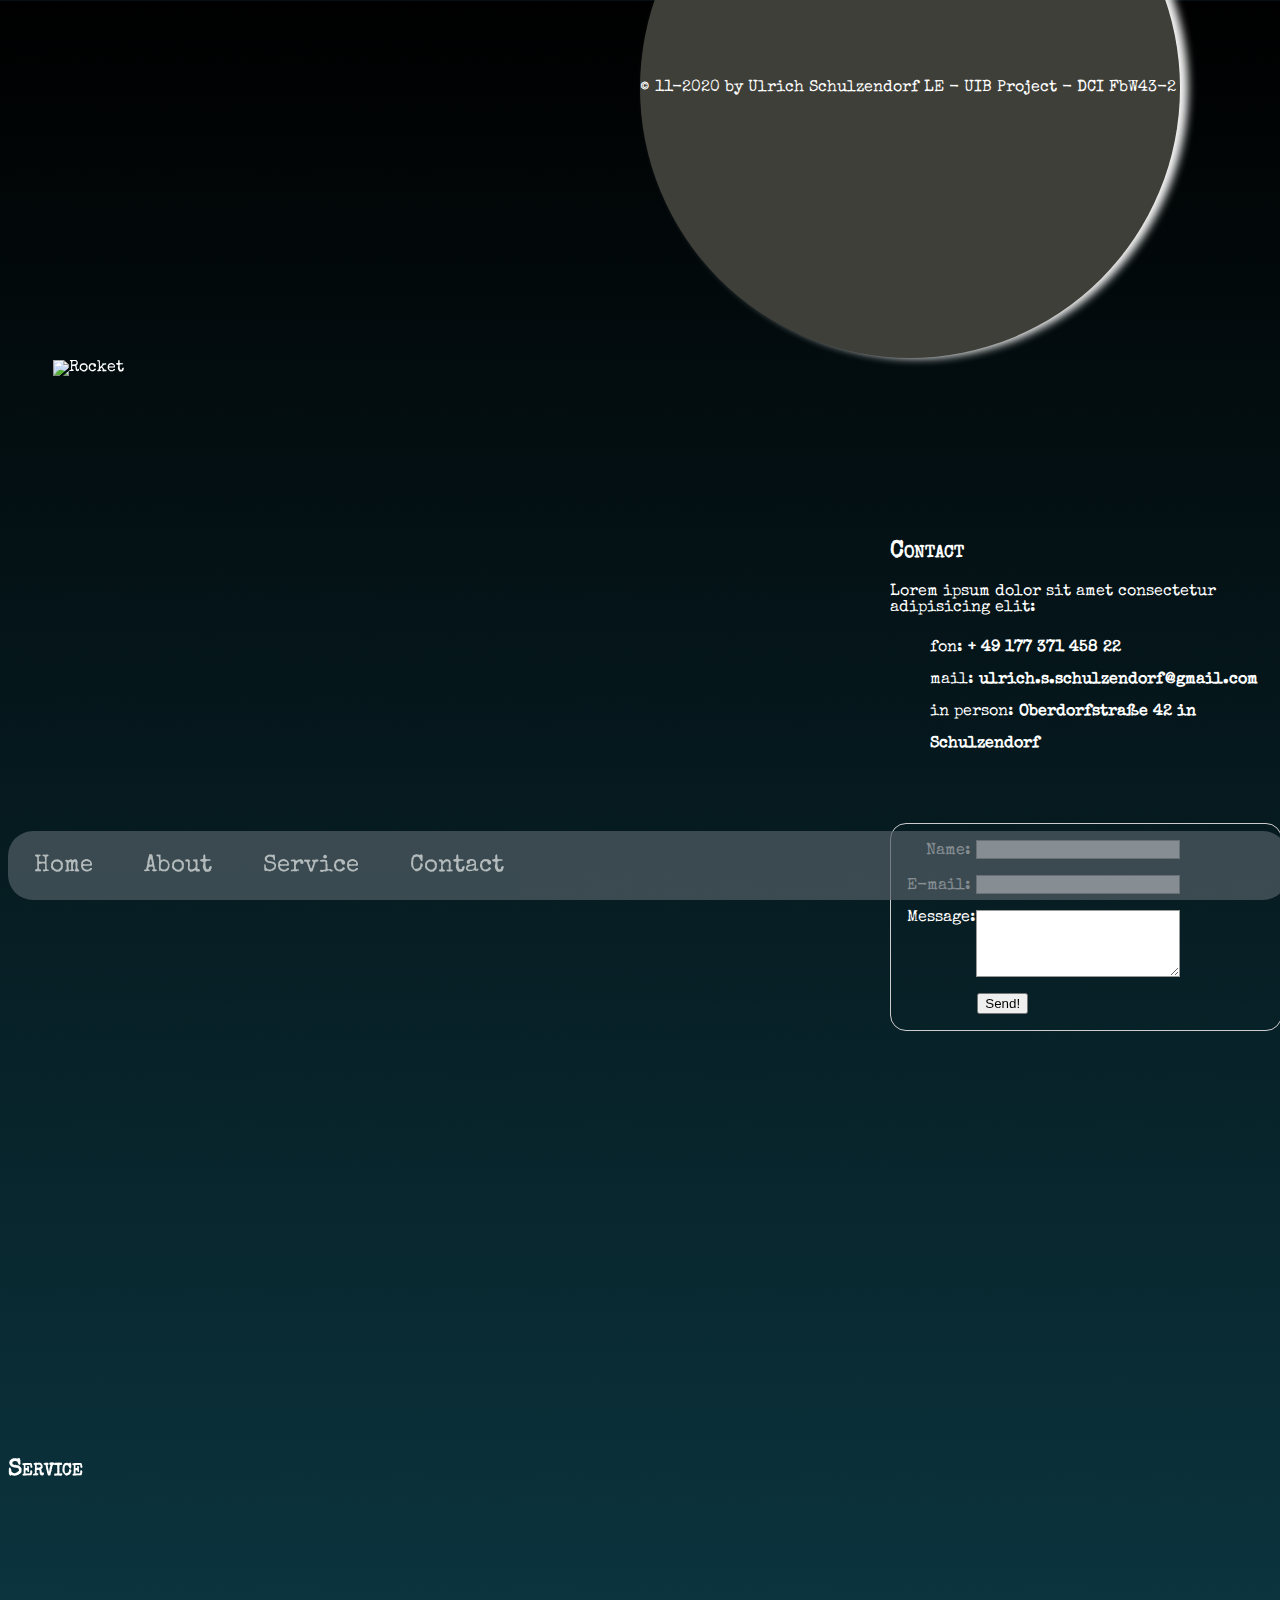
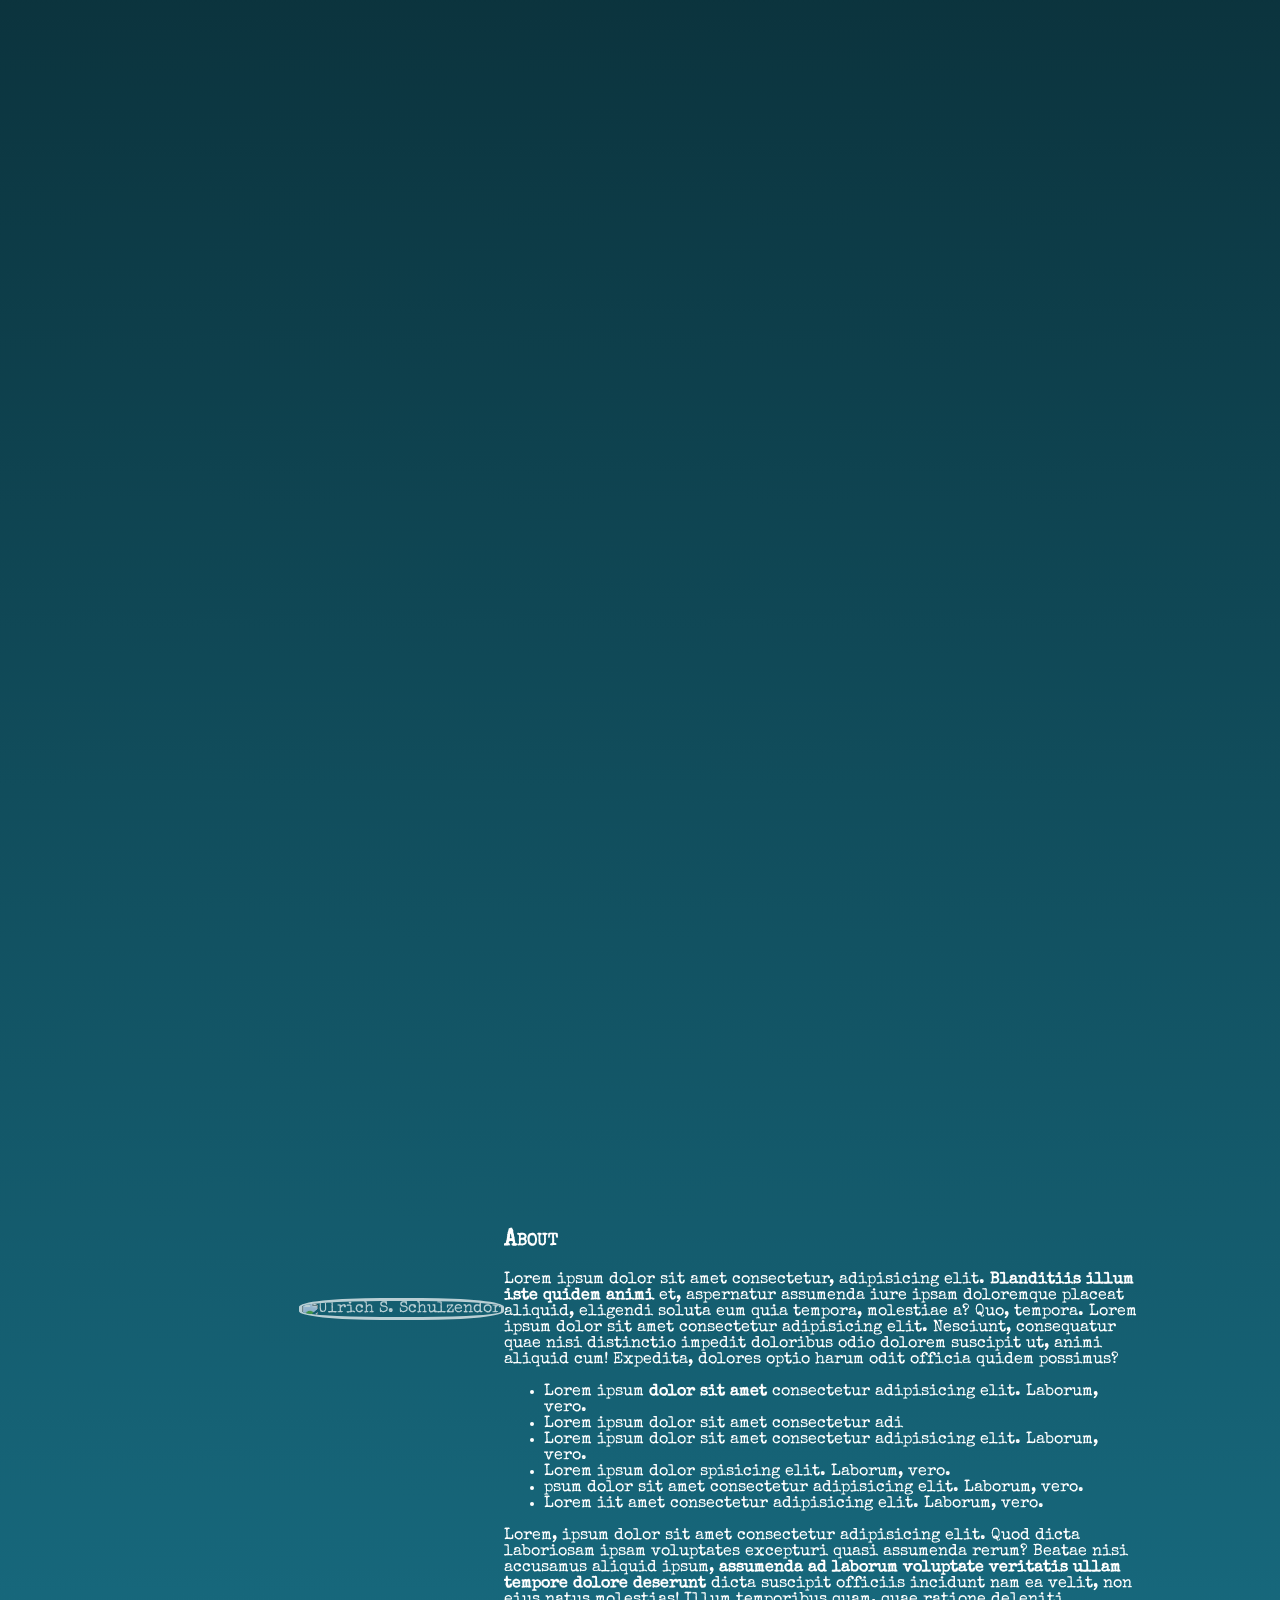
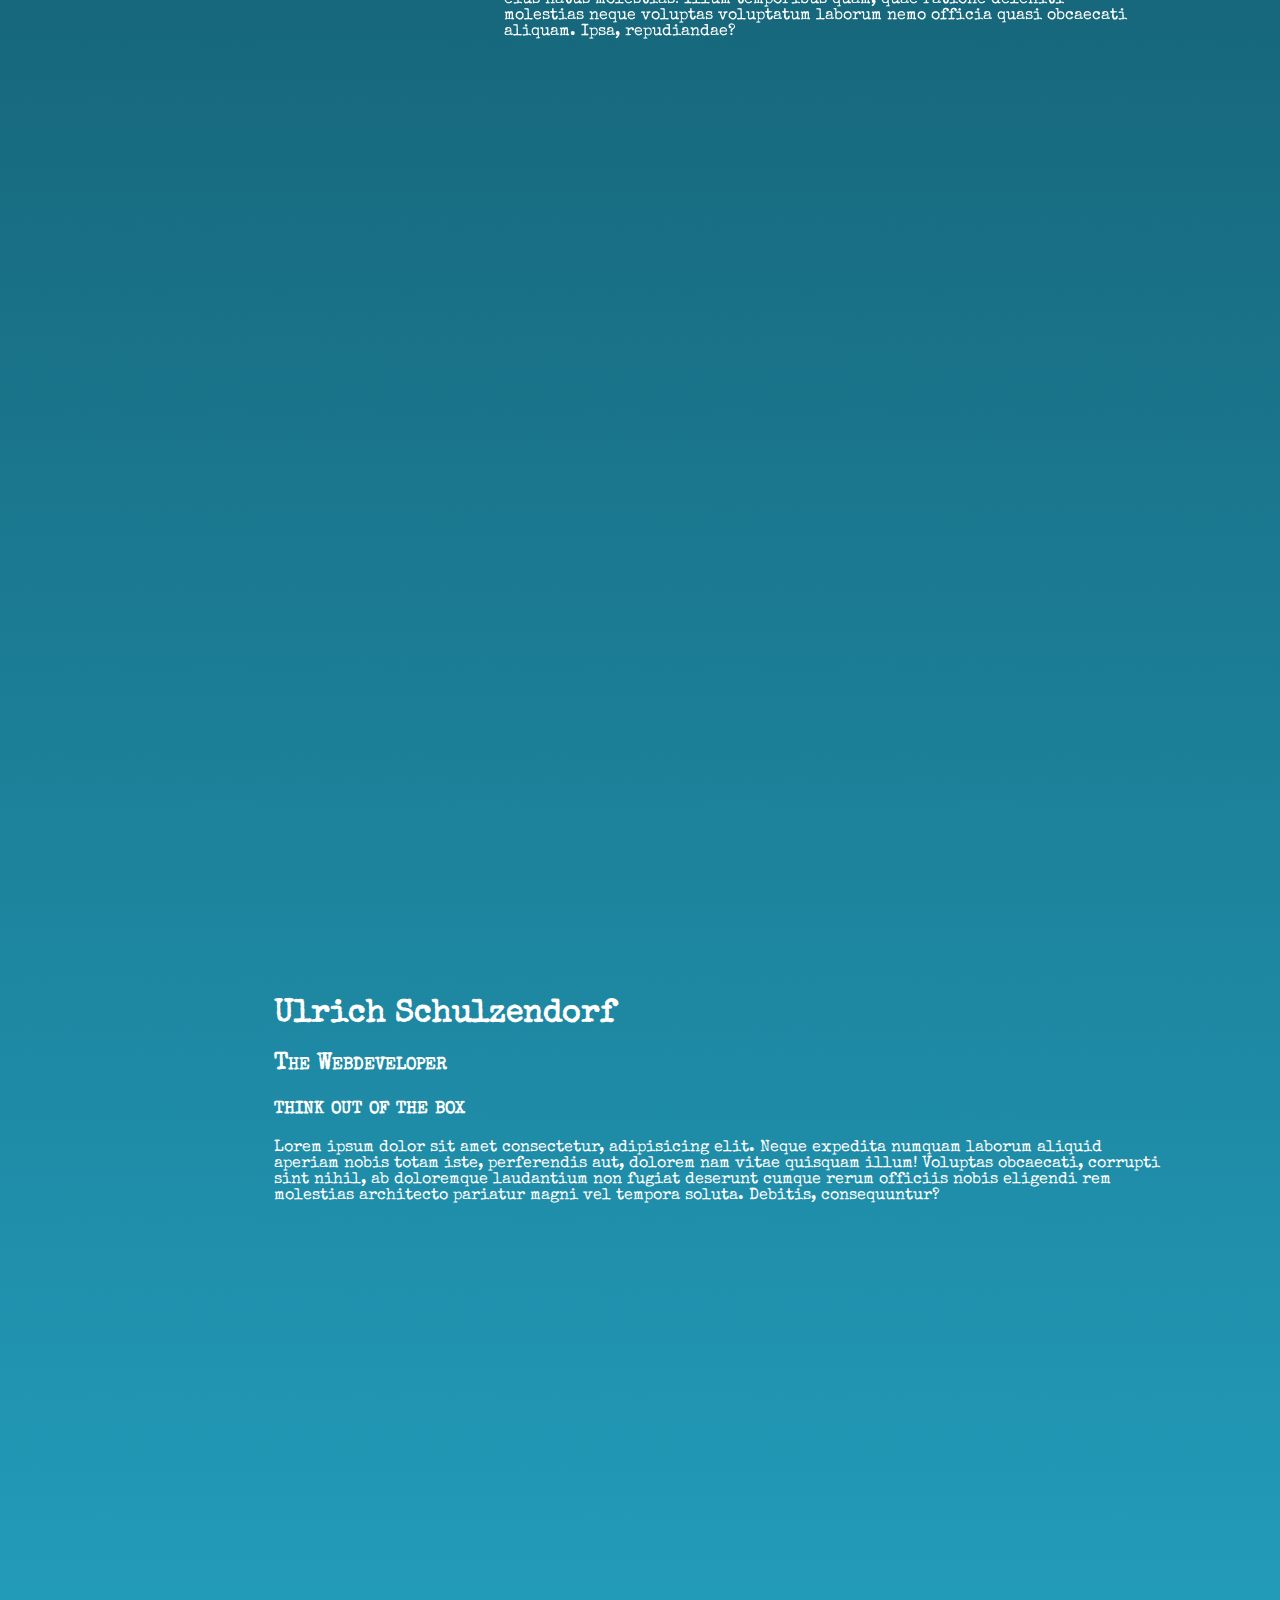
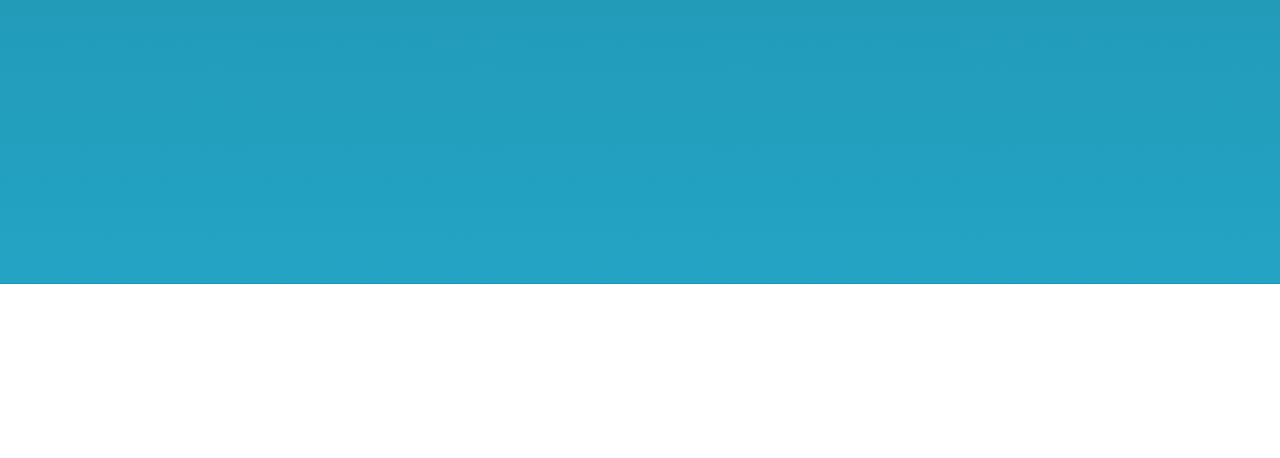
==== commit 3e6d23a8: "cleaned up a little bit" ====
--- a/index2.html
+++ b/index2.html
@@ -15,34 +15,28 @@
 <body>
     <div id=stars>
         <footer>
-            <div>&copy; 2020 by Ulrich Schulzendorf</div>
+            <div class="footer-bla">&copy; 11-2020 by Ulrich Schulzendorf LE - UIB Project -  DCI FbW43-2</div>
         </footer>
     </div>
     <main>
-        <section id="contact">
-            <div class="contact">
-            
-            
-            
-                <div class="map"><iframe
+<section id="contact">
+    <div class="contact">
+                  
+                    <div class="map"><iframe
                     src="https://www.google.com/maps/embed?pb=!1m18!1m12!1m3!1d38986.3329080933!2d13.552327060443478!3d52.35870897458301!2m3!1f0!2f0!3f0!3m2!1i1024!2i768!4f13.1!3m3!1m2!1s0x47a838aff360391d%3A0x42120465b5e21b0!2sSchulzendorf!5e0!3m2!1sde!2sde!4v1606310371737!5m2!1sde!2sde"
                     width="600" height="450" frameborder="0" style="border:0;" allowfullscreen="" aria-hidden="false"
                     tabindex="0"></iframe></div>
-            <div class=form>
+<div class=form>
+     <h2>Contact</h2>
 
-        
-                <h2>Contact</h2>
-<DIV class="adress">
-    Lorem ipsum dolor sit amet consectetur adipisicing elit: 
-<ul>
-    <li>fon: + 49 177 371 458 22</li>
-    <li>mail: ulrich.s.schulzendorf@gmail.com</li>
-   <li>in person: Oberdorfstra&szlige 42 in Schulzendorf</li>
-</ul>
-
-
-
-</DIV>
+<div class="adress">
+            Lorem ipsum dolor sit amet consectetur adipisicing elit: 
+    <ul>
+    <li>fon: <b> + 49 177 371 458 22</b></li>
+    <li>mail: <b> ulrich.s.schulzendorf@gmail.com</b></li>
+    <li>in person: <b> Oberdorfstra&szlige 42 in Schulzendorf</b></li>
+    </ul>
+</div>
 
 <form action="/contact-form" method="post">
 <ul>
@@ -64,9 +58,9 @@
 </ul>
 </form>
                
-                </div>
 </div>
-            </div>
+</div>
+
         </section>
 
         <section id="service" class="service">
--- a/css/style.css
+++ b/css/style.css
@@ -187,7 +187,7 @@
 }
 
 form {
-  margin: 8vh auto;
+  margin: 7vh auto;
   width: 28vw;
   padding: 1em;
   border: 1px solid #ccc;
@@ -249,8 +249,11 @@
   border-radius: 50%;
   display: flex;
   align-items: center;
-  text-decoration: none;
+  /* text-decoration: none; */
   box-shadow: 0.5rem 0rem 0.5rem whitesmoke;
+}
+
+.footer-bla {
 }
 
 #stars {
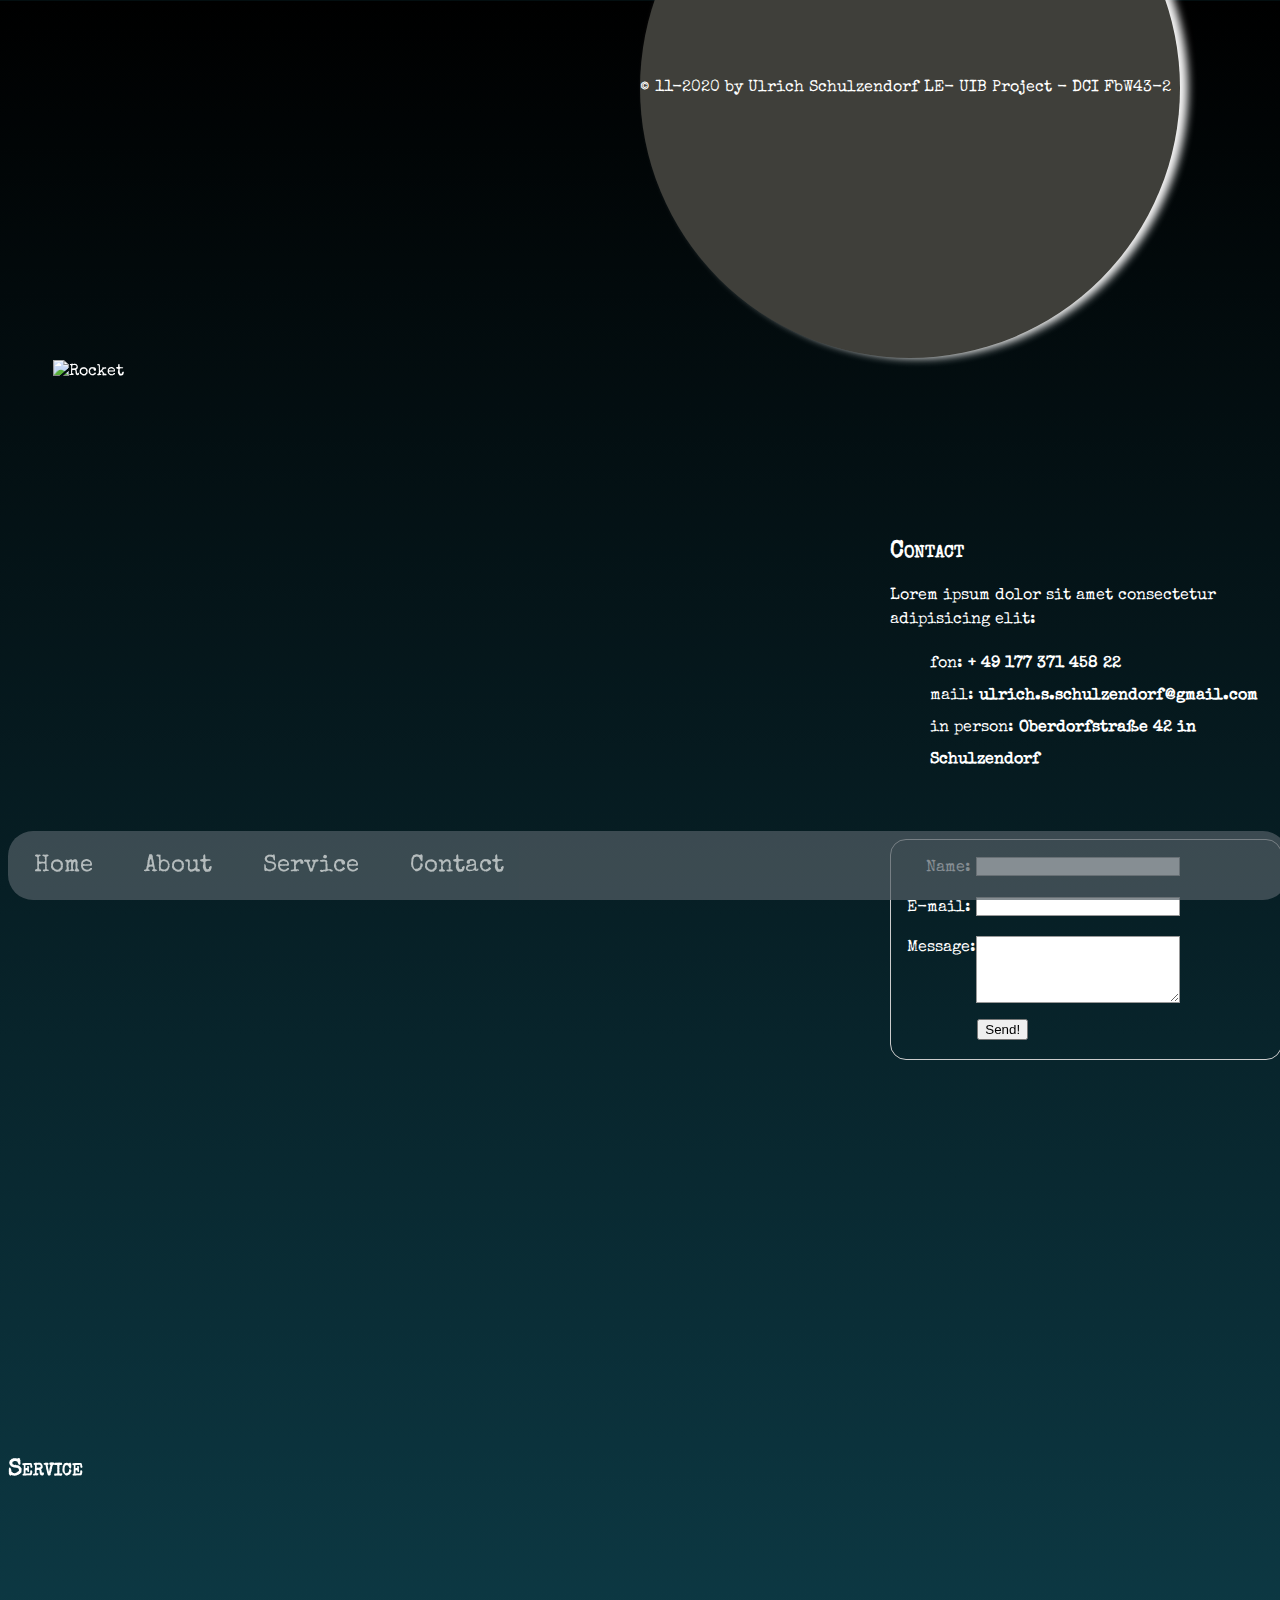
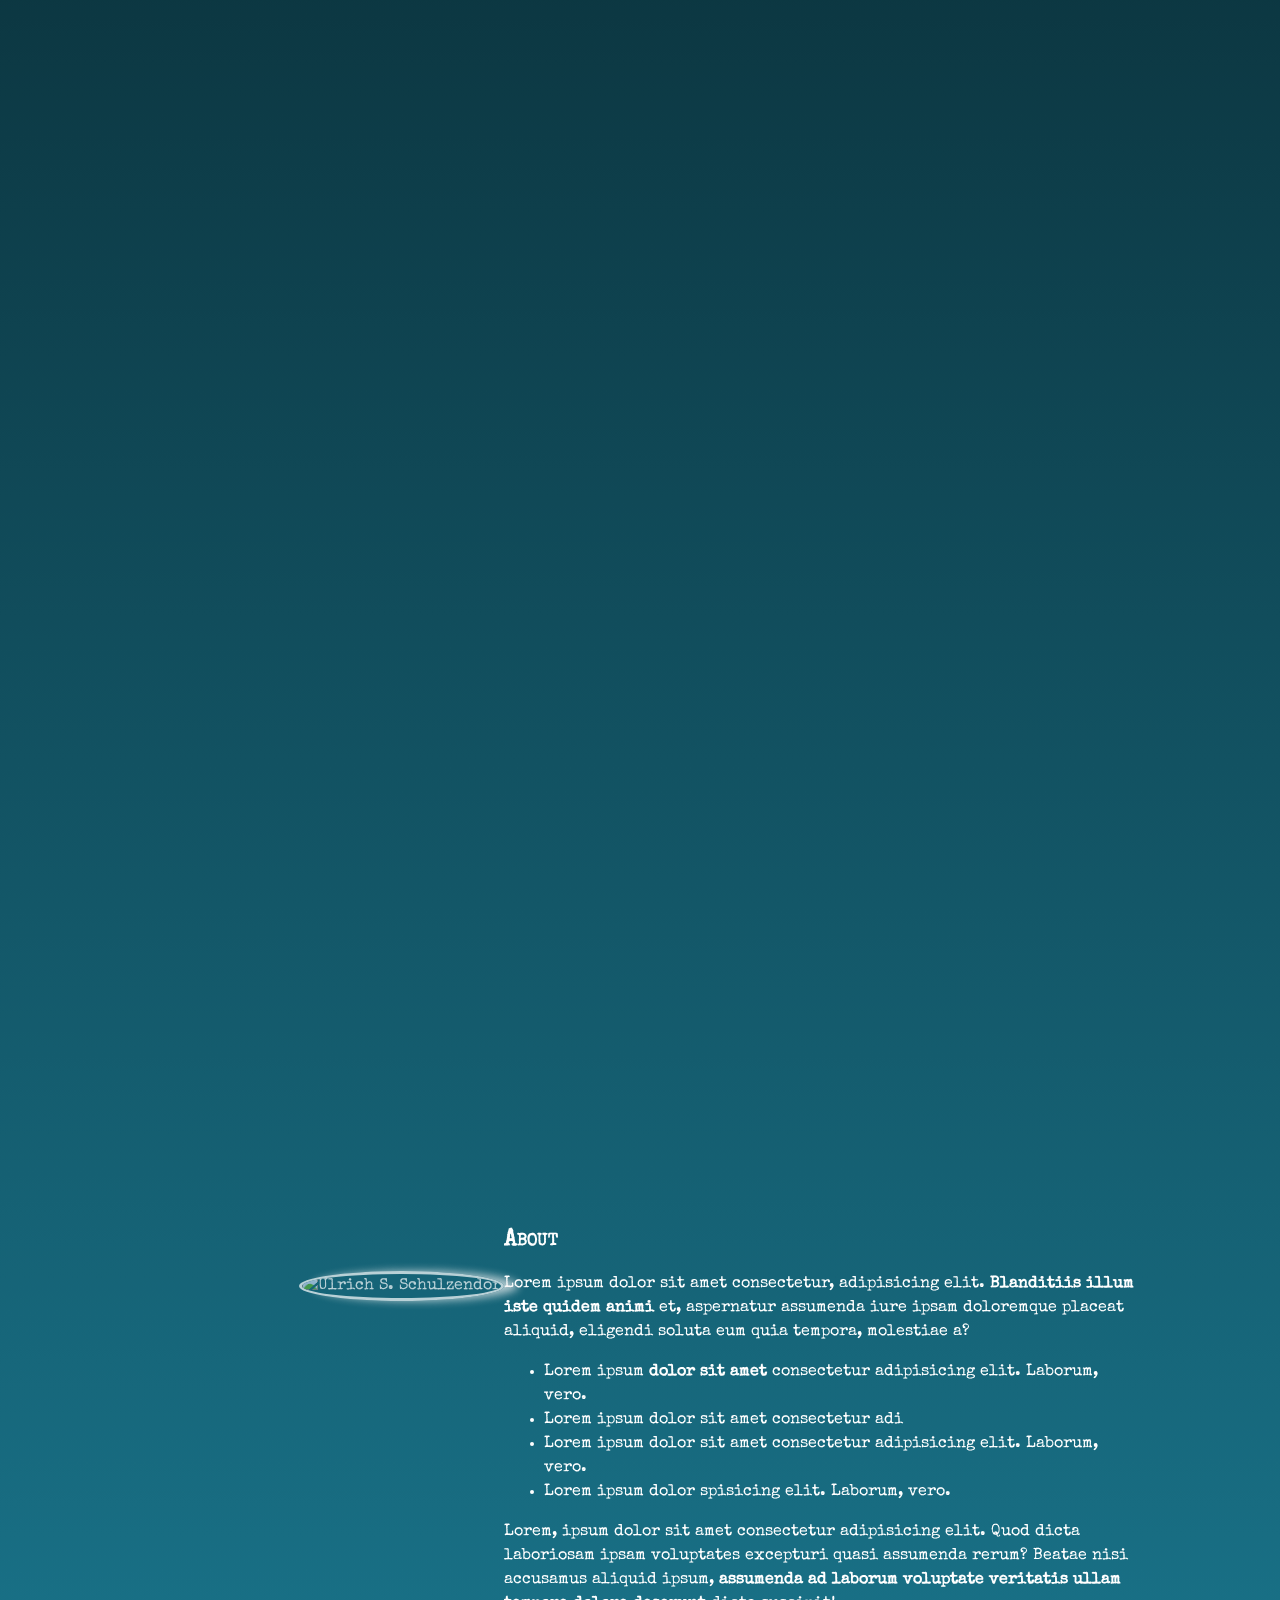
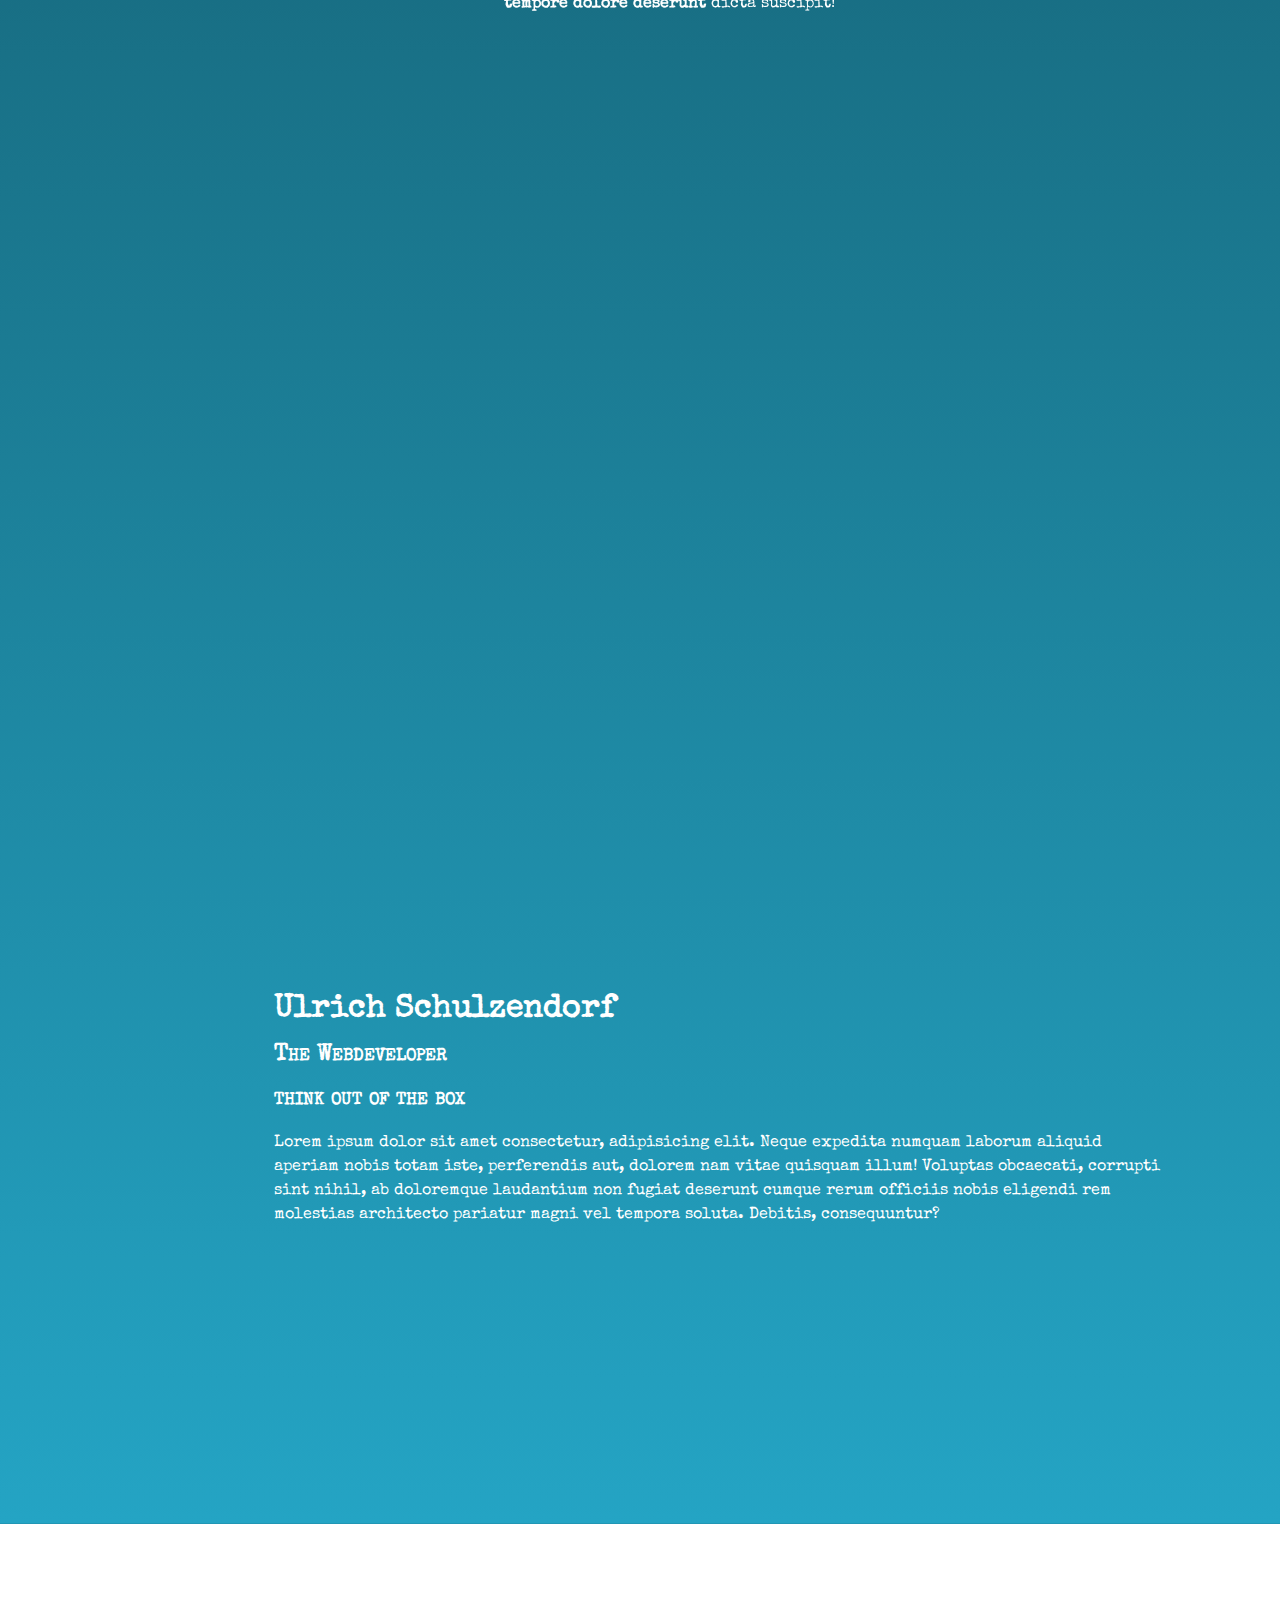
==== commit af3e036e: "some D's suggestions" ====
--- a/index2.html
+++ b/index2.html
@@ -15,7 +15,7 @@
 <body>
     <div id=stars>
         <footer>
-            <div class="footer-bla">&copy; 11-2020 by Ulrich Schulzendorf LE - UIB Project -  DCI FbW43-2</div>
+            <div class="footer-bla">&copy; 11-2020 by Ulrich Schulzendorf LE- UIB Project -  DCI FbW43-2</div>
         </footer>
     </div>
     <main>
@@ -76,17 +76,16 @@
 
 <div class=about-content>
 <h2>About</h2>
-<p>Lorem ipsum dolor sit amet consectetur, adipisicing elit. <strong>Blanditiis illum iste quidem animi</strong> et, aspernatur assumenda iure ipsam doloremque placeat aliquid, eligendi soluta eum quia tempora, molestiae a? Quo, tempora. Lorem ipsum dolor sit amet consectetur adipisicing elit. Nesciunt, consequatur quae nisi distinctio impedit doloribus odio dolorem suscipit ut, animi aliquid cum! Expedita, dolores optio harum odit officia quidem possimus?</p>
+<p>Lorem ipsum dolor sit amet consectetur, adipisicing elit. <strong>Blanditiis illum iste quidem animi</strong> et, aspernatur assumenda iure ipsam doloremque placeat aliquid, eligendi soluta eum quia tempora, molestiae a?</p>
 
 <ul>
 <li>Lorem ipsum <strong>dolor sit amet </strong>consectetur adipisicing elit. Laborum, vero.</li>
 <li>Lorem ipsum dolor sit amet consectetur adi</li>
 <li>Lorem ipsum dolor sit amet consectetur adipisicing elit. Laborum, vero.</li>
 <li>Lorem ipsum dolor spisicing elit. Laborum, vero.</li>
-<li>psum dolor sit amet consectetur adipisicing elit. Laborum, vero.</li>
-<li>Lorem iit amet consectetur adipisicing elit. Laborum, vero.</li>
+
 </ul>
-<p>Lorem, ipsum dolor sit amet consectetur adipisicing elit. Quod dicta laboriosam ipsam voluptates excepturi quasi assumenda rerum? Beatae nisi accusamus aliquid ipsum, <strong> assumenda ad laborum voluptate veritatis ullam tempore dolore deserunt</strong> dicta suscipit officiis incidunt nam ea velit, non eius natus molestias! Illum temporibus quam, quae ratione deleniti molestias neque voluptas voluptatum laborum nemo officia quasi obcaecati aliquam. Ipsa, repudiandae?</p>
+<p>Lorem, ipsum dolor sit amet consectetur adipisicing elit. Quod dicta laboriosam ipsam voluptates excepturi quasi assumenda rerum? Beatae nisi accusamus aliquid ipsum, <strong> assumenda ad laborum voluptate veritatis ullam tempore dolore deserunt</strong> dicta suscipit!</p>
 
 </div>
 
--- a/css/style.css
+++ b/css/style.css
@@ -7,6 +7,7 @@
 
   font-family: "Special Elite", cursive;
   color: white;
+  line-height: 1.5rem;
 }
 
 /* Rocket */
@@ -106,7 +107,7 @@
 /* home */
 
 .home {
-  height: 100vh;
+  height: 60vh;
   margin-right: 0;
   margin-left: auto;
   width: 70vw;
@@ -135,11 +136,12 @@
 .about-img {
   width: 60%;
   height: auto;
-  border-radius: 40%;
-  margin-top: 20vh;
+  border-radius: 50%;
+  margin-top: 17vh;
   margin-left: 2vw;
   opacity: 0.7;
   border: 3px solid white;
+  box-shadow: 0.9rem 0rem 0.5rem whitesmoke;
 }
 
 .about-img:hover {
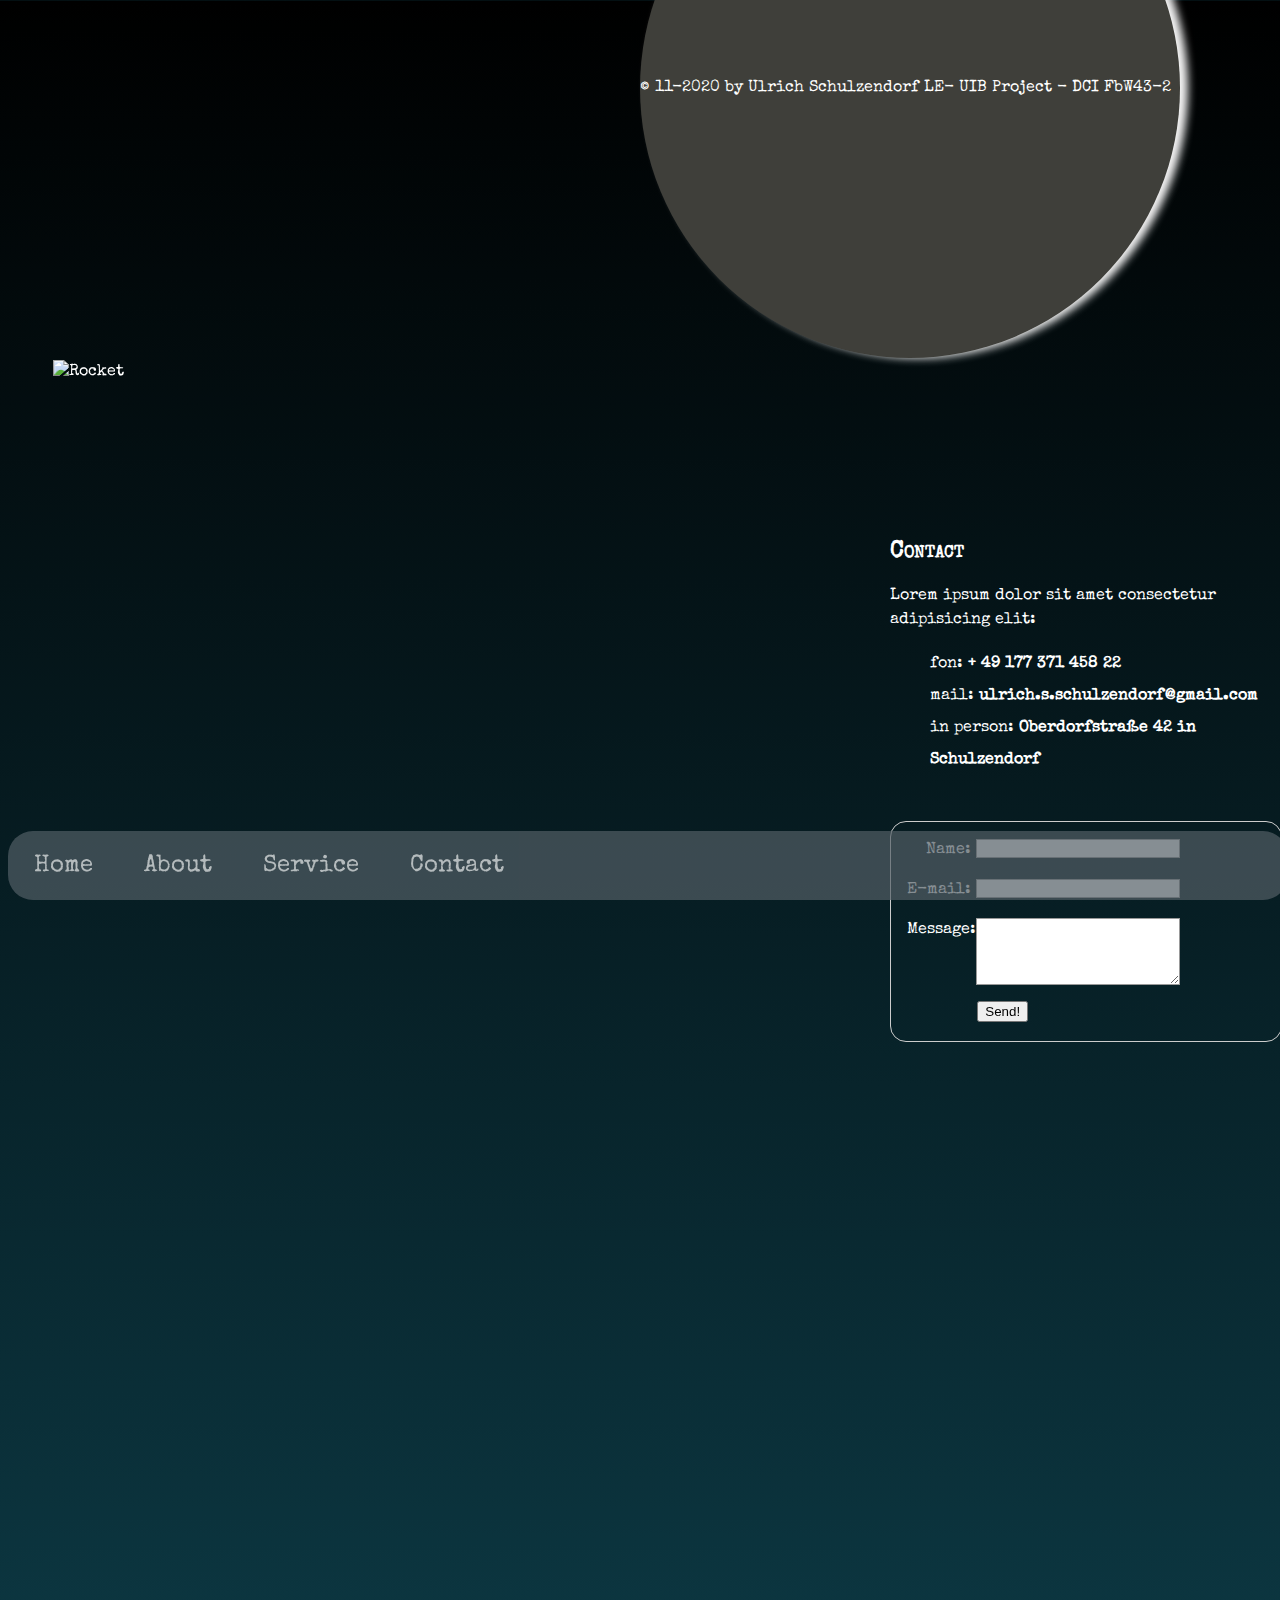
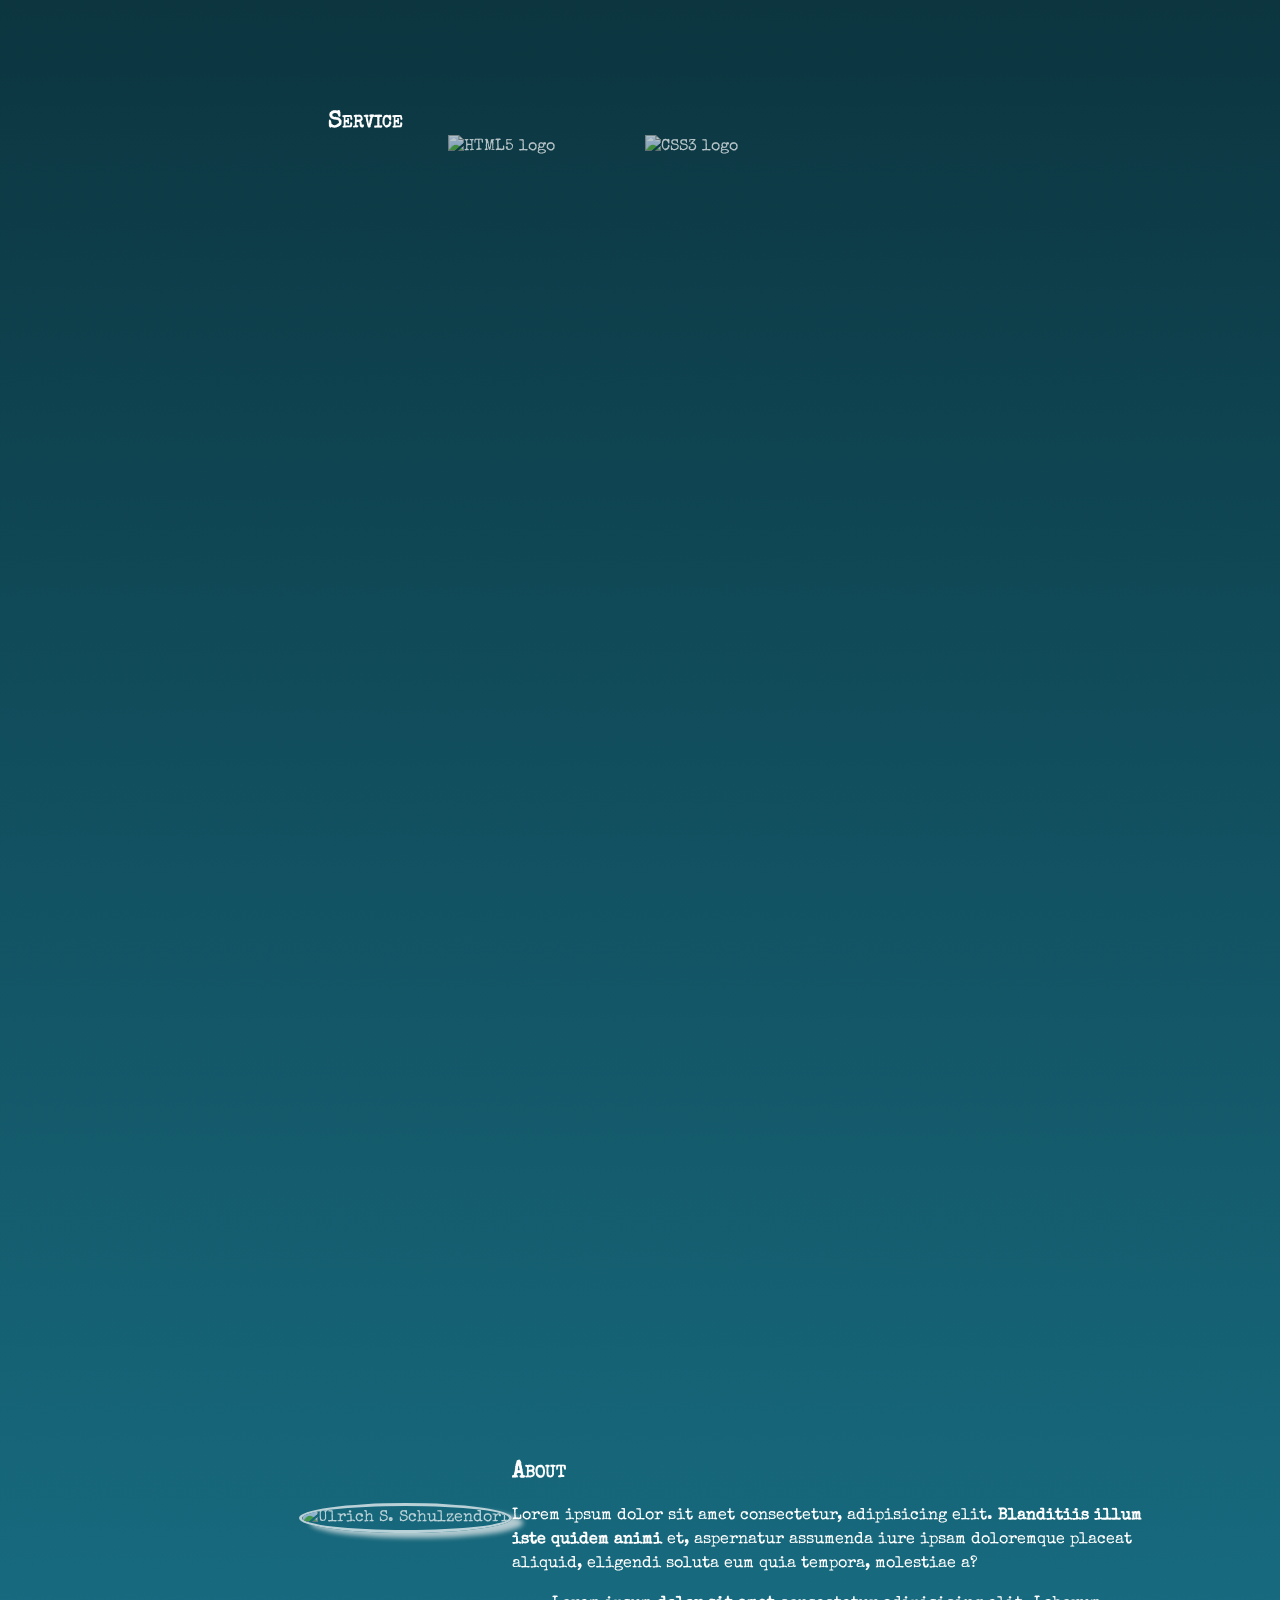
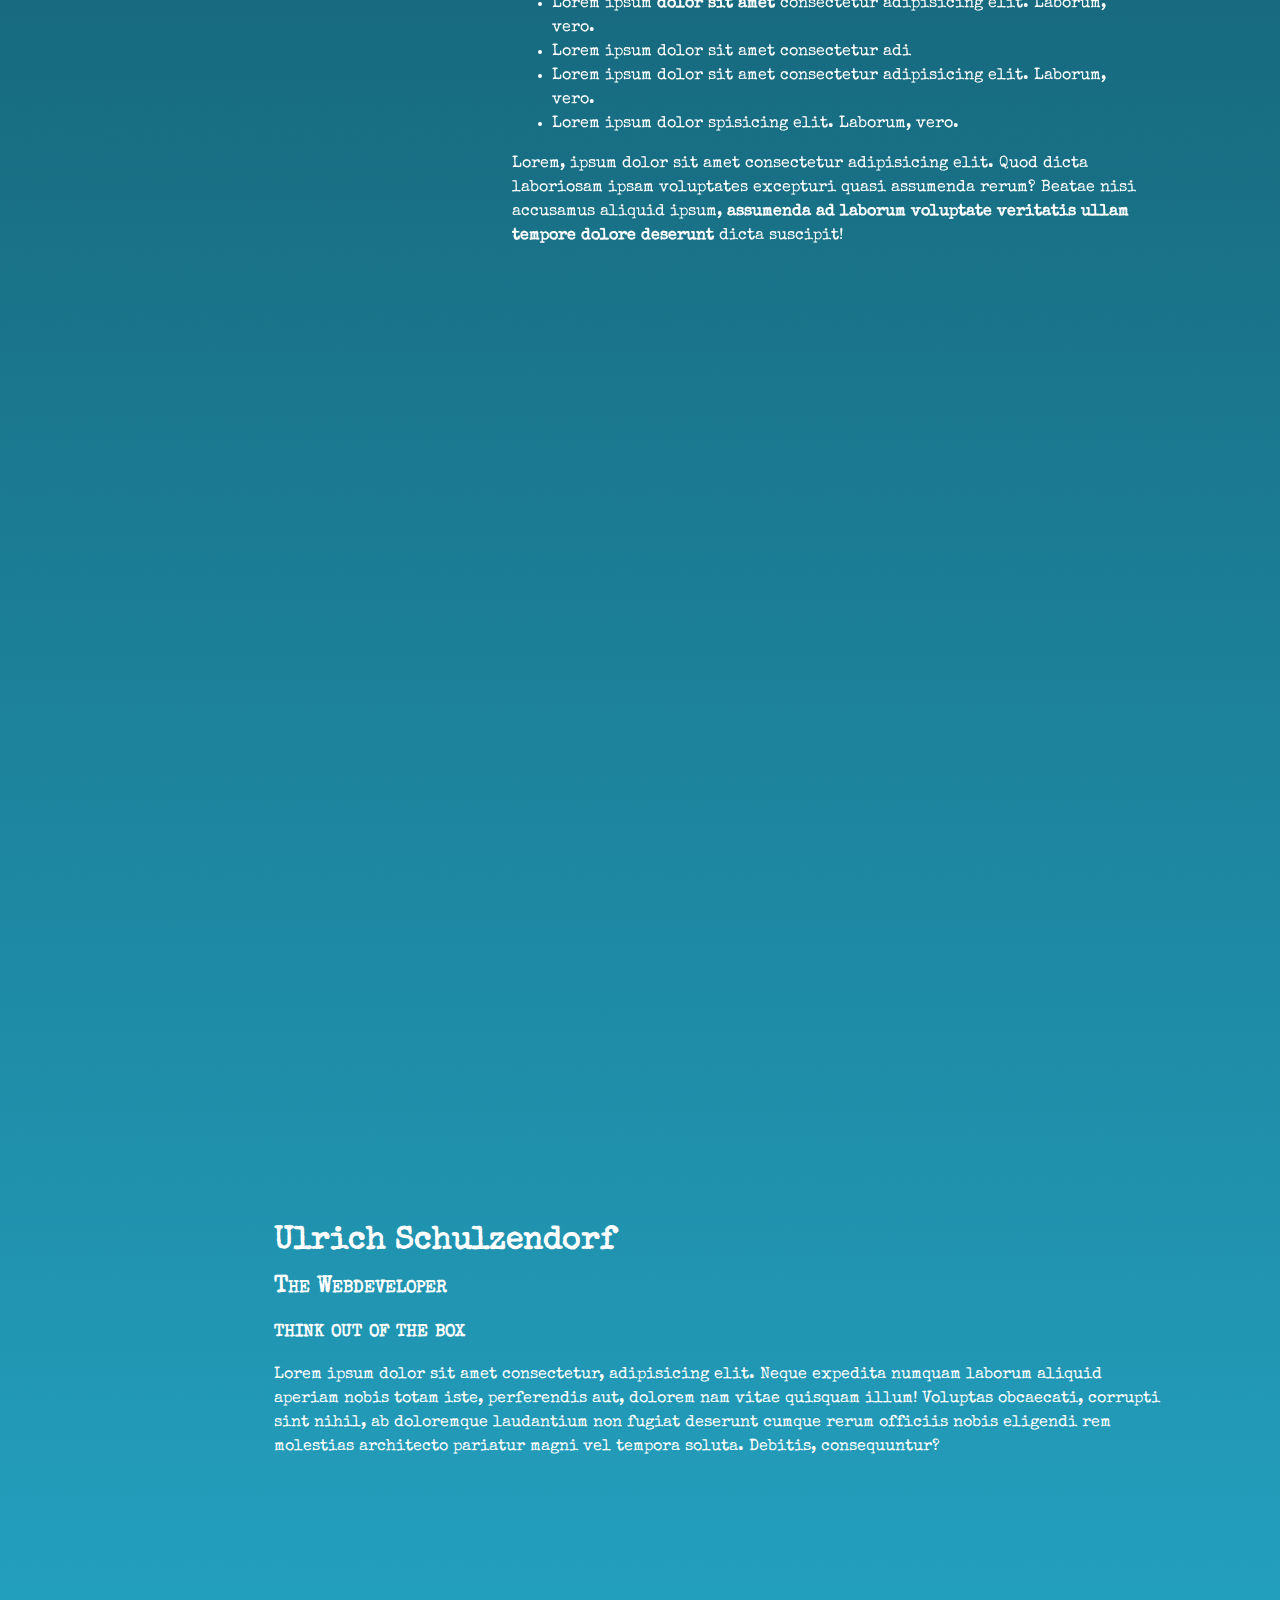
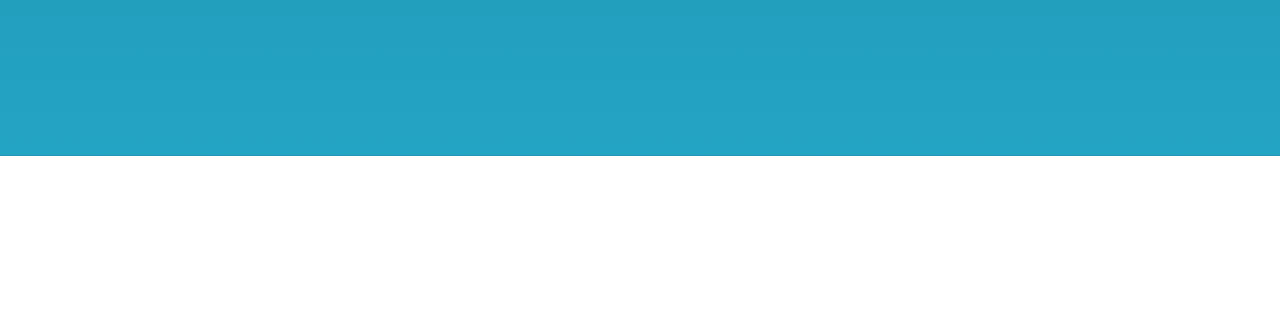
==== commit 275a5251: "added the service section" ====
--- a/index2.html
+++ b/index2.html
@@ -65,13 +65,18 @@
 
         <section id="service" class="service">
             <h2>Service</h2>
+
+<div class="html"> <img class="htmllogo" src="/ulrichschulzendorf.github.io/img/HTML5.svg" alt="HTML5 logo"> </div>
+<div class="css"> <img class="csslogo" src="/ulrichschulzendorf.github.io/img/CSS3.svg" alt="CSS3 logo"> </div>
+
+
         </section>
 
         <section id="about">
          
          <div class="about">
 <div >
-<img src="/ulrichschulzendorf.github.io/img/eugi.png" alt="Ulrich S. Schulzendor" class="about-img">
+<img src="/ulrichschulzendorf.github.io/img/eugi.png" alt="Ulrich S. Schulzendorf" class="about-img">
 </div>
 
 <div class=about-content>
--- a/css/style.css
+++ b/css/style.css
@@ -4,7 +4,6 @@
 
 body {
   background: linear-gradient(0deg, #24a4c4, black);
-
   font-family: "Special Elite", cursive;
   color: white;
   line-height: 1.5rem;
@@ -20,7 +19,6 @@
   animation-duration: 3s;
   animation-name: slidein;
   animation-iteration-count: 1;
-  /* animation-delay: 2s; */
 }
 
 @keyframes slidein {
@@ -141,7 +139,7 @@
   margin-left: 2vw;
   opacity: 0.7;
   border: 3px solid white;
-  box-shadow: 0.9rem 0rem 0.5rem whitesmoke;
+  box-shadow: 0.7rem 0.3rem 0.3rem whitesmoke;
 }
 
 .about-img:hover {
@@ -158,6 +156,31 @@
 
 .service {
   height: 120vh;
+  display: flex;
+  margin-left: 25vw;
+  margin-top: 28vh;
+}
+
+.htmllogo {
+  height: 40vh;
+  width: auto;
+  margin: 5vh;
+  opacity: 0.7;
+}
+
+.htmllogo:hover {
+  opacity: 1;
+}
+
+.csslogo {
+  height: 40vh;
+  width: auto;
+  margin: 5vh;
+  opacity: 0.7;
+}
+
+.csslogo:hover {
+  opacity: 1;
 }
 
 /* contact  */
@@ -189,7 +212,7 @@
 }
 
 form {
-  margin: 7vh auto;
+  margin: 5vh auto;
   width: 28vw;
   padding: 1em;
   border: 1px solid #ccc;
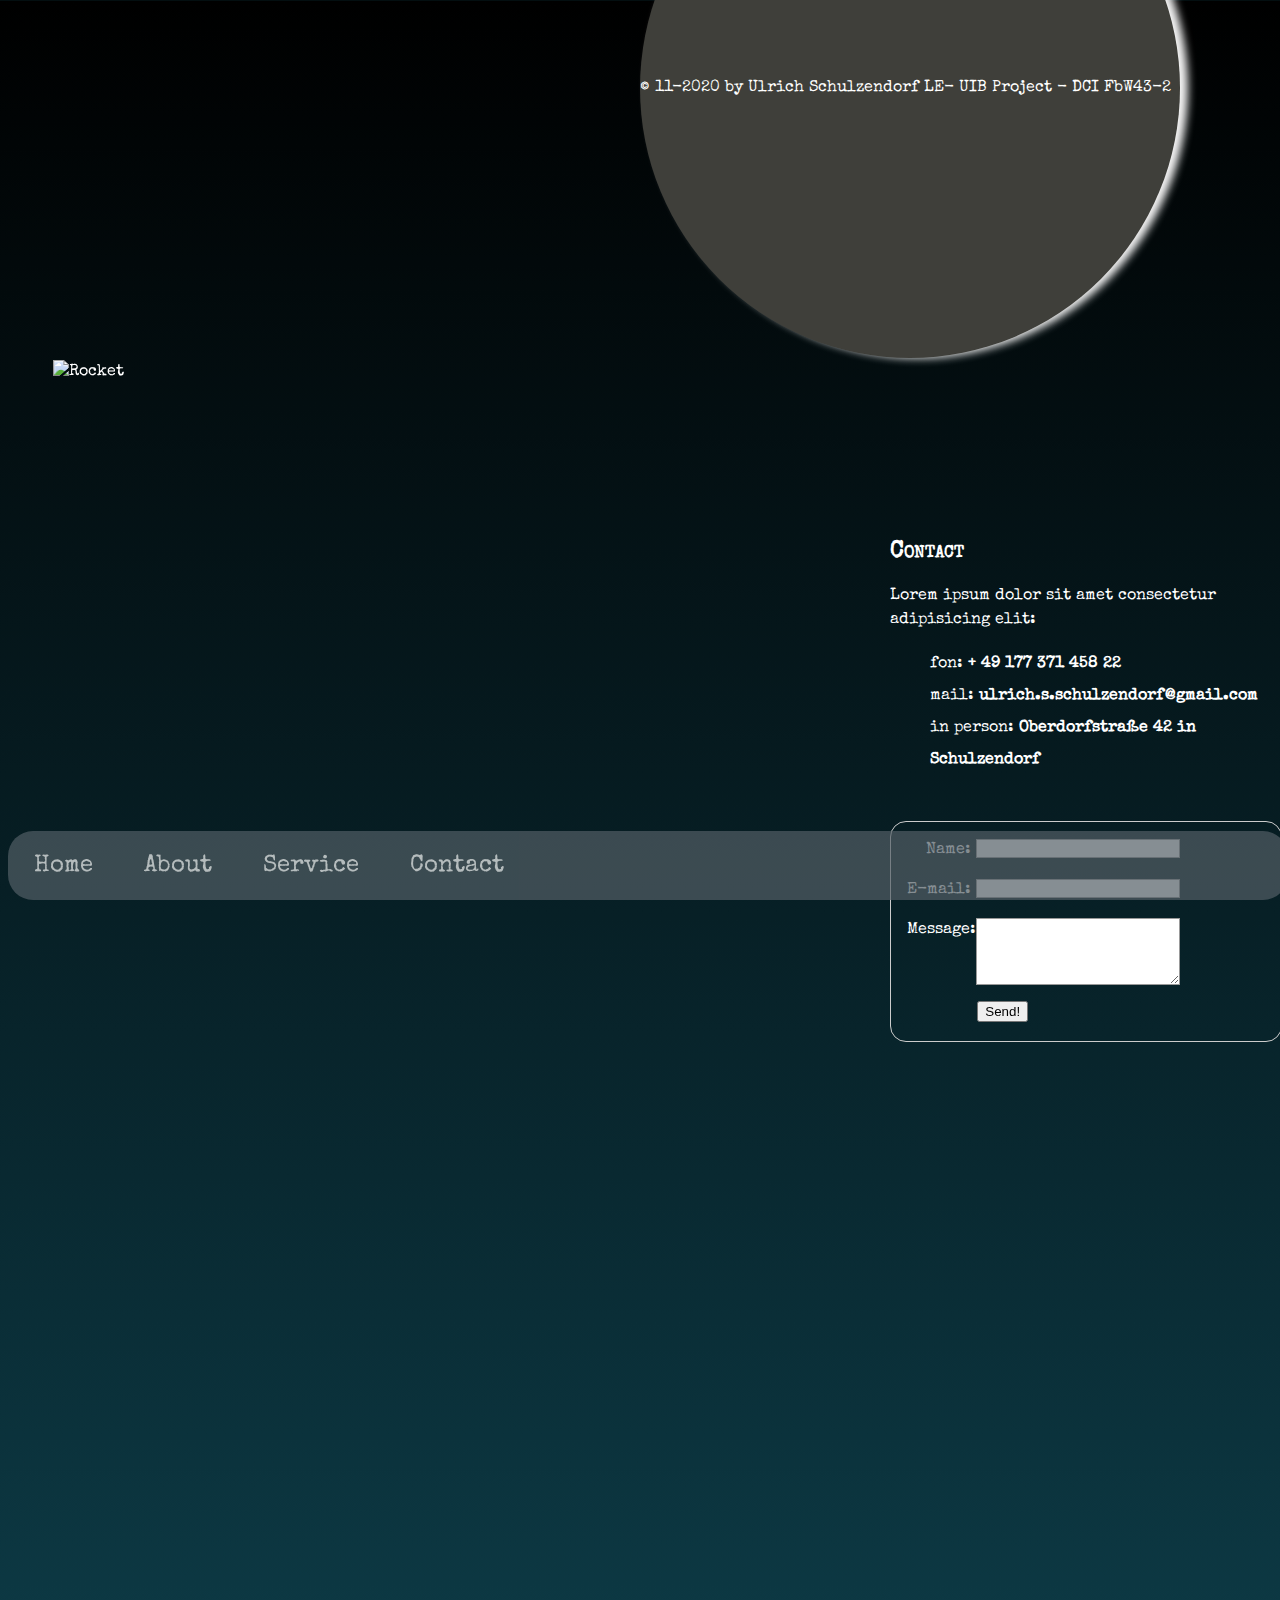
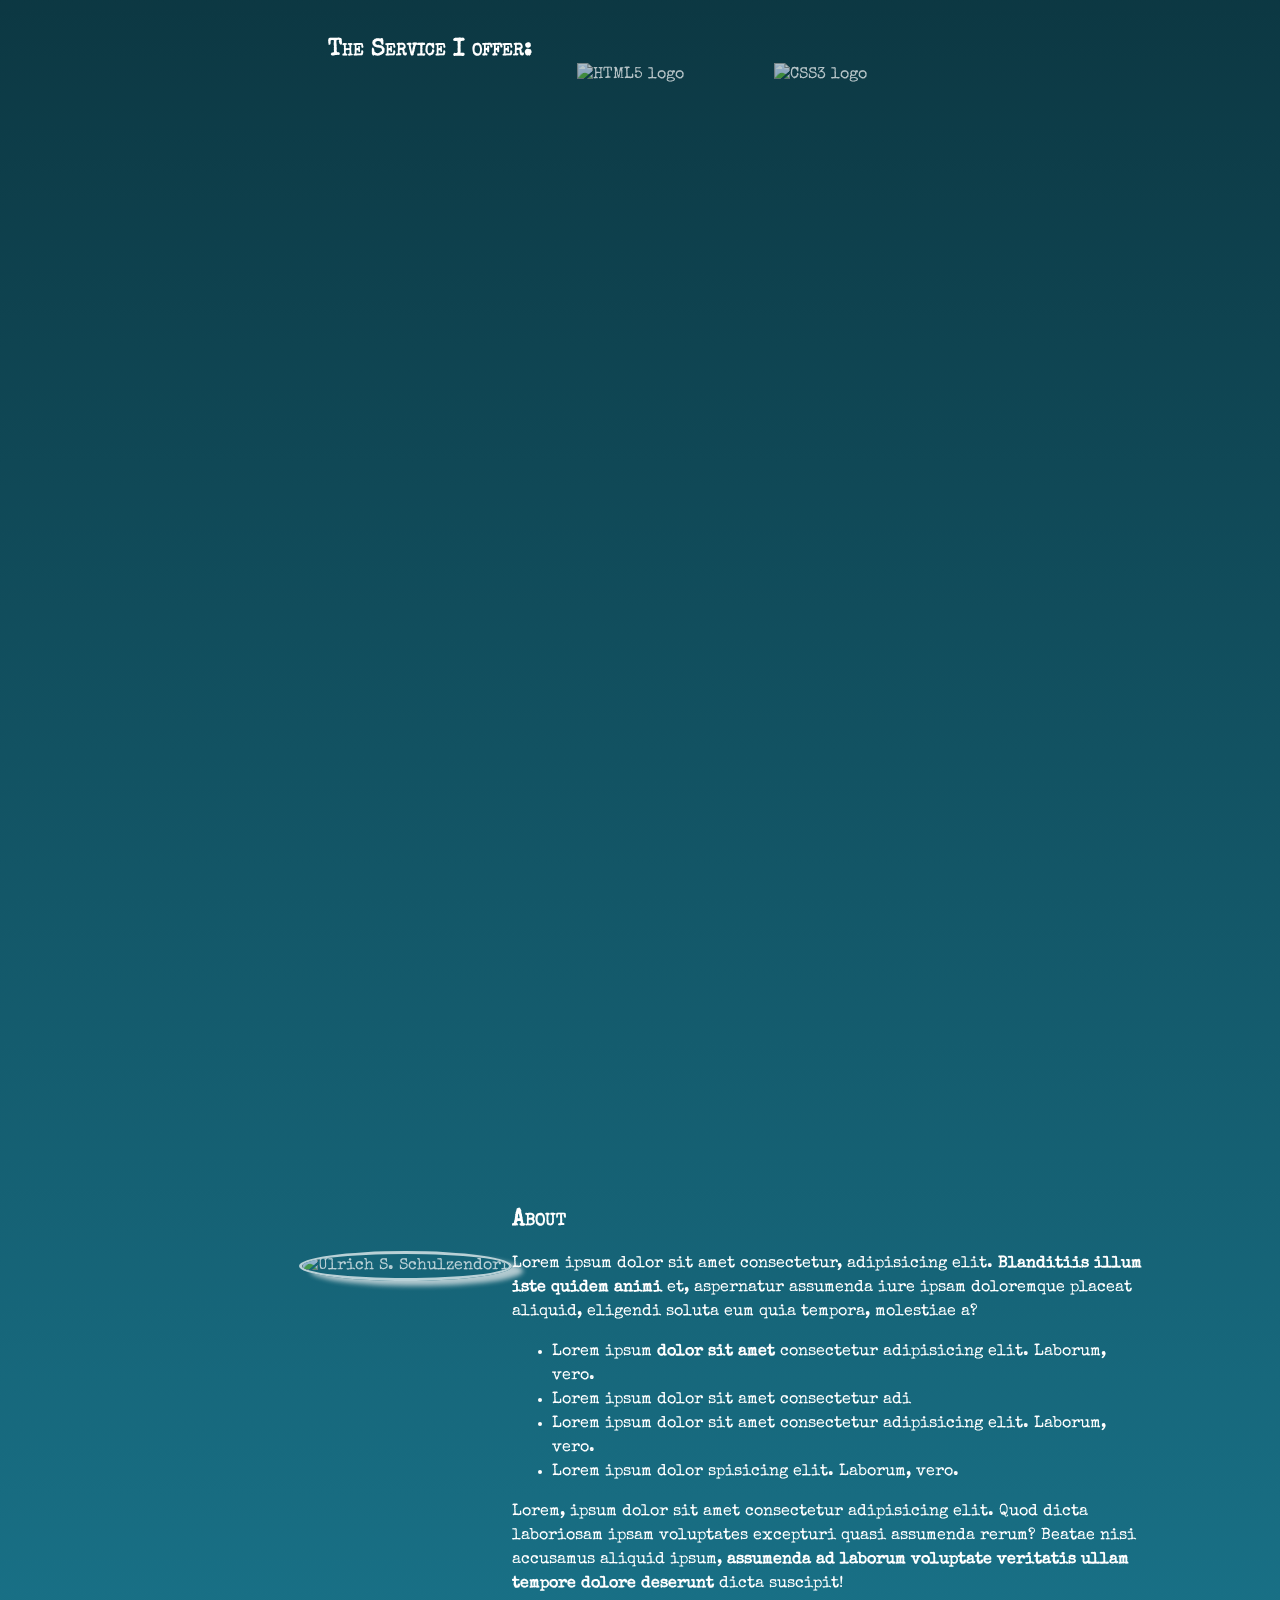
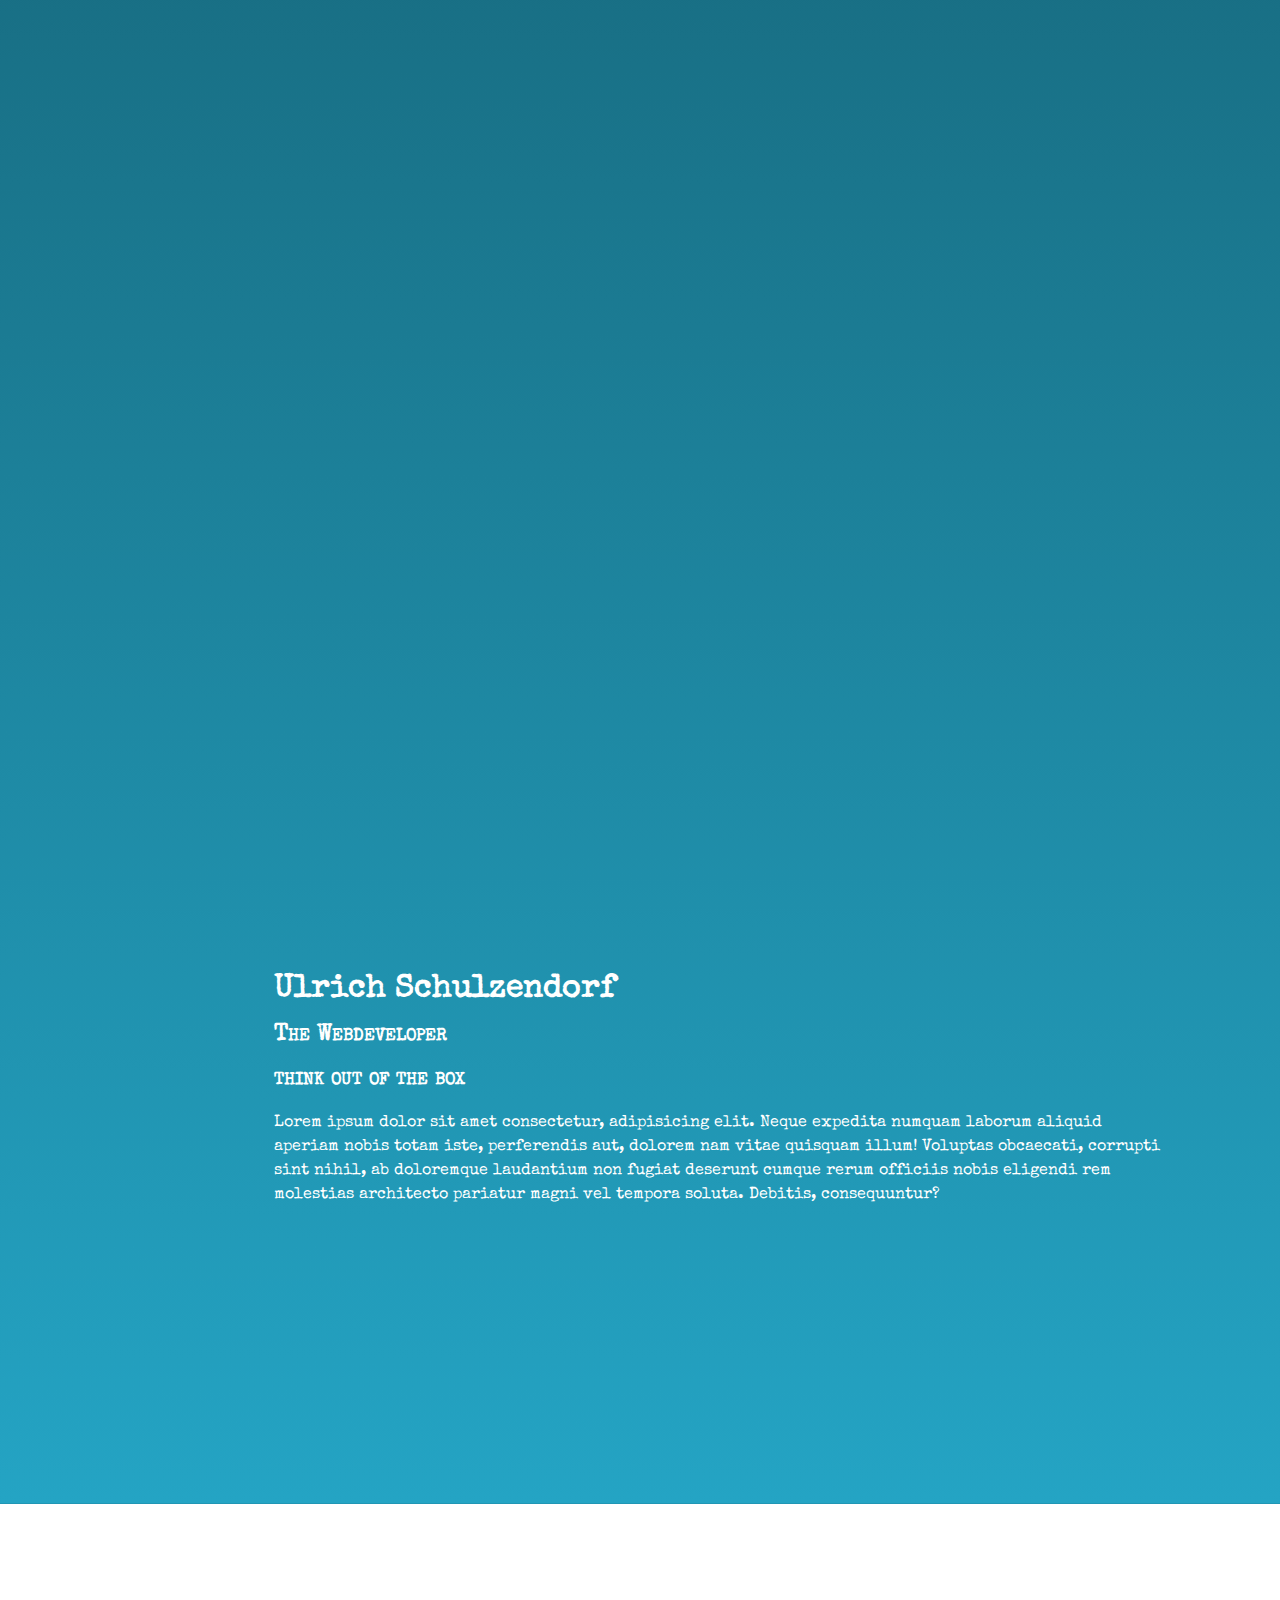
==== commit 9e48a603: "fixed the service" ====
--- a/index2.html
+++ b/index2.html
@@ -63,13 +63,14 @@
 
         </section>
 
-        <section id="service" class="service">
-            <h2>Service</h2>
+        <section id="service">
+          <div class="service">
+            <h2>The Service I offer:</h2><br>
 
 <div class="html"> <img class="htmllogo" src="/ulrichschulzendorf.github.io/img/HTML5.svg" alt="HTML5 logo"> </div>
 <div class="css"> <img class="csslogo" src="/ulrichschulzendorf.github.io/img/CSS3.svg" alt="CSS3 logo"> </div>
 
-
+</div>
         </section>
 
         <section id="about">
--- a/css/style.css
+++ b/css/style.css
@@ -154,11 +154,14 @@
 
 /* service */
 
+#service {
+  height: 120vh;
+}
+
 .service {
-  height: 120vh;
-  display: flex;
   margin-left: 25vw;
-  margin-top: 28vh;
+  margin-top: 20vh;
+  display: inline-flex;
 }
 
 .htmllogo {
@@ -166,6 +169,7 @@
   width: auto;
   margin: 5vh;
   opacity: 0.7;
+  display: inline;
 }
 
 .htmllogo:hover {
@@ -177,6 +181,7 @@
   width: auto;
   margin: 5vh;
   opacity: 0.7;
+  display: inline;
 }
 
 .csslogo:hover {
